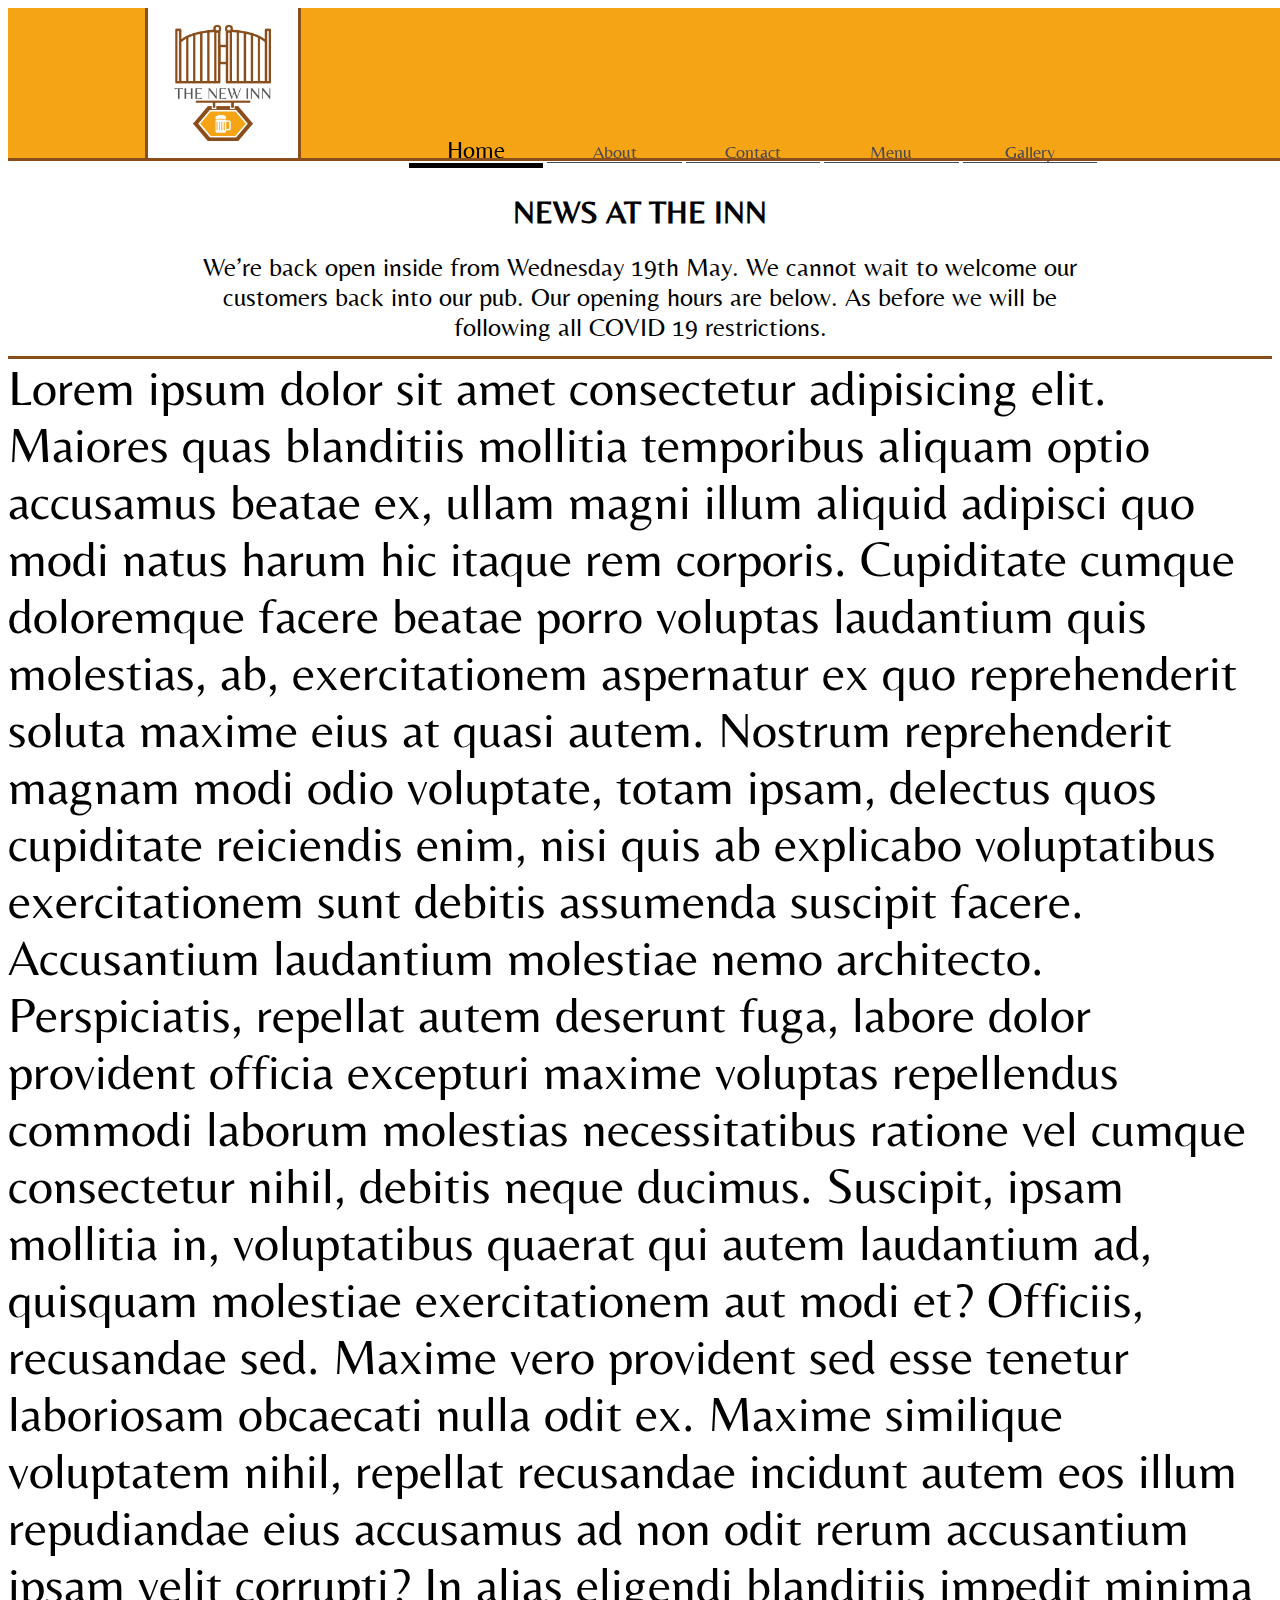
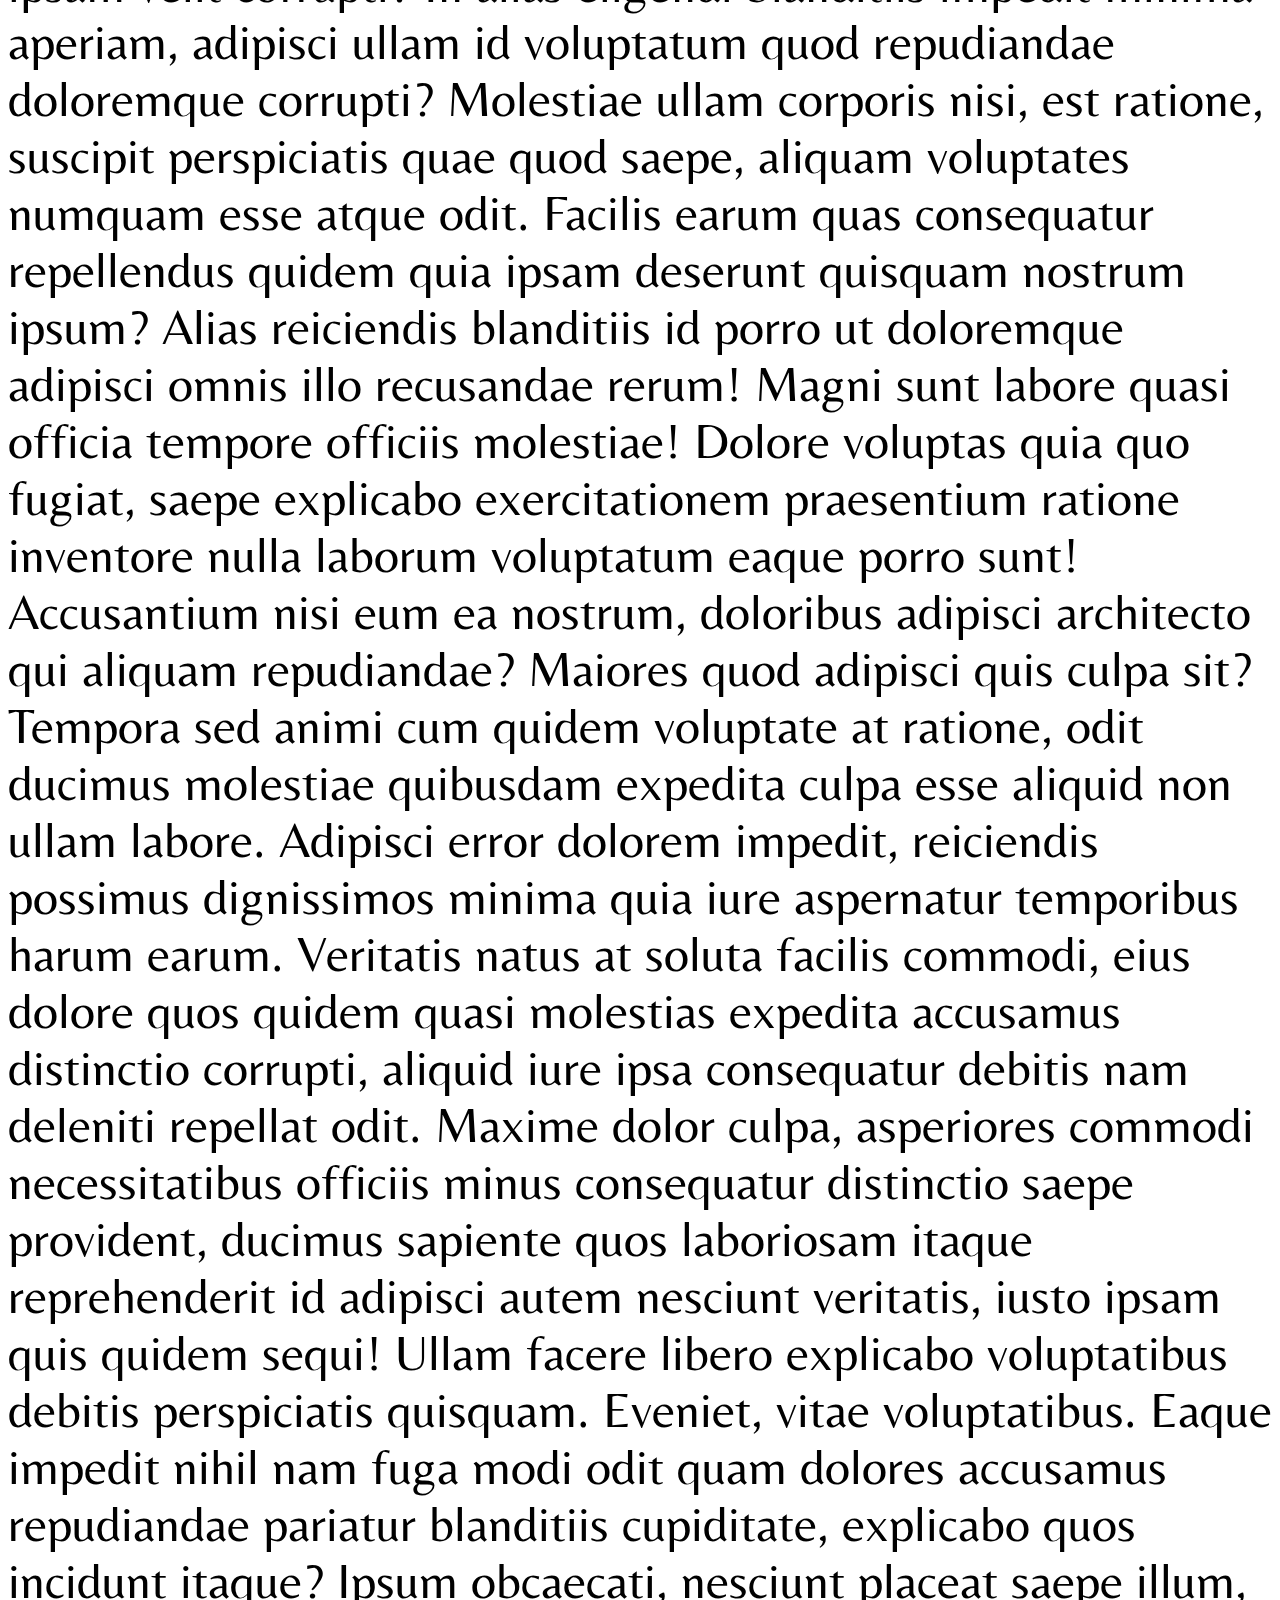
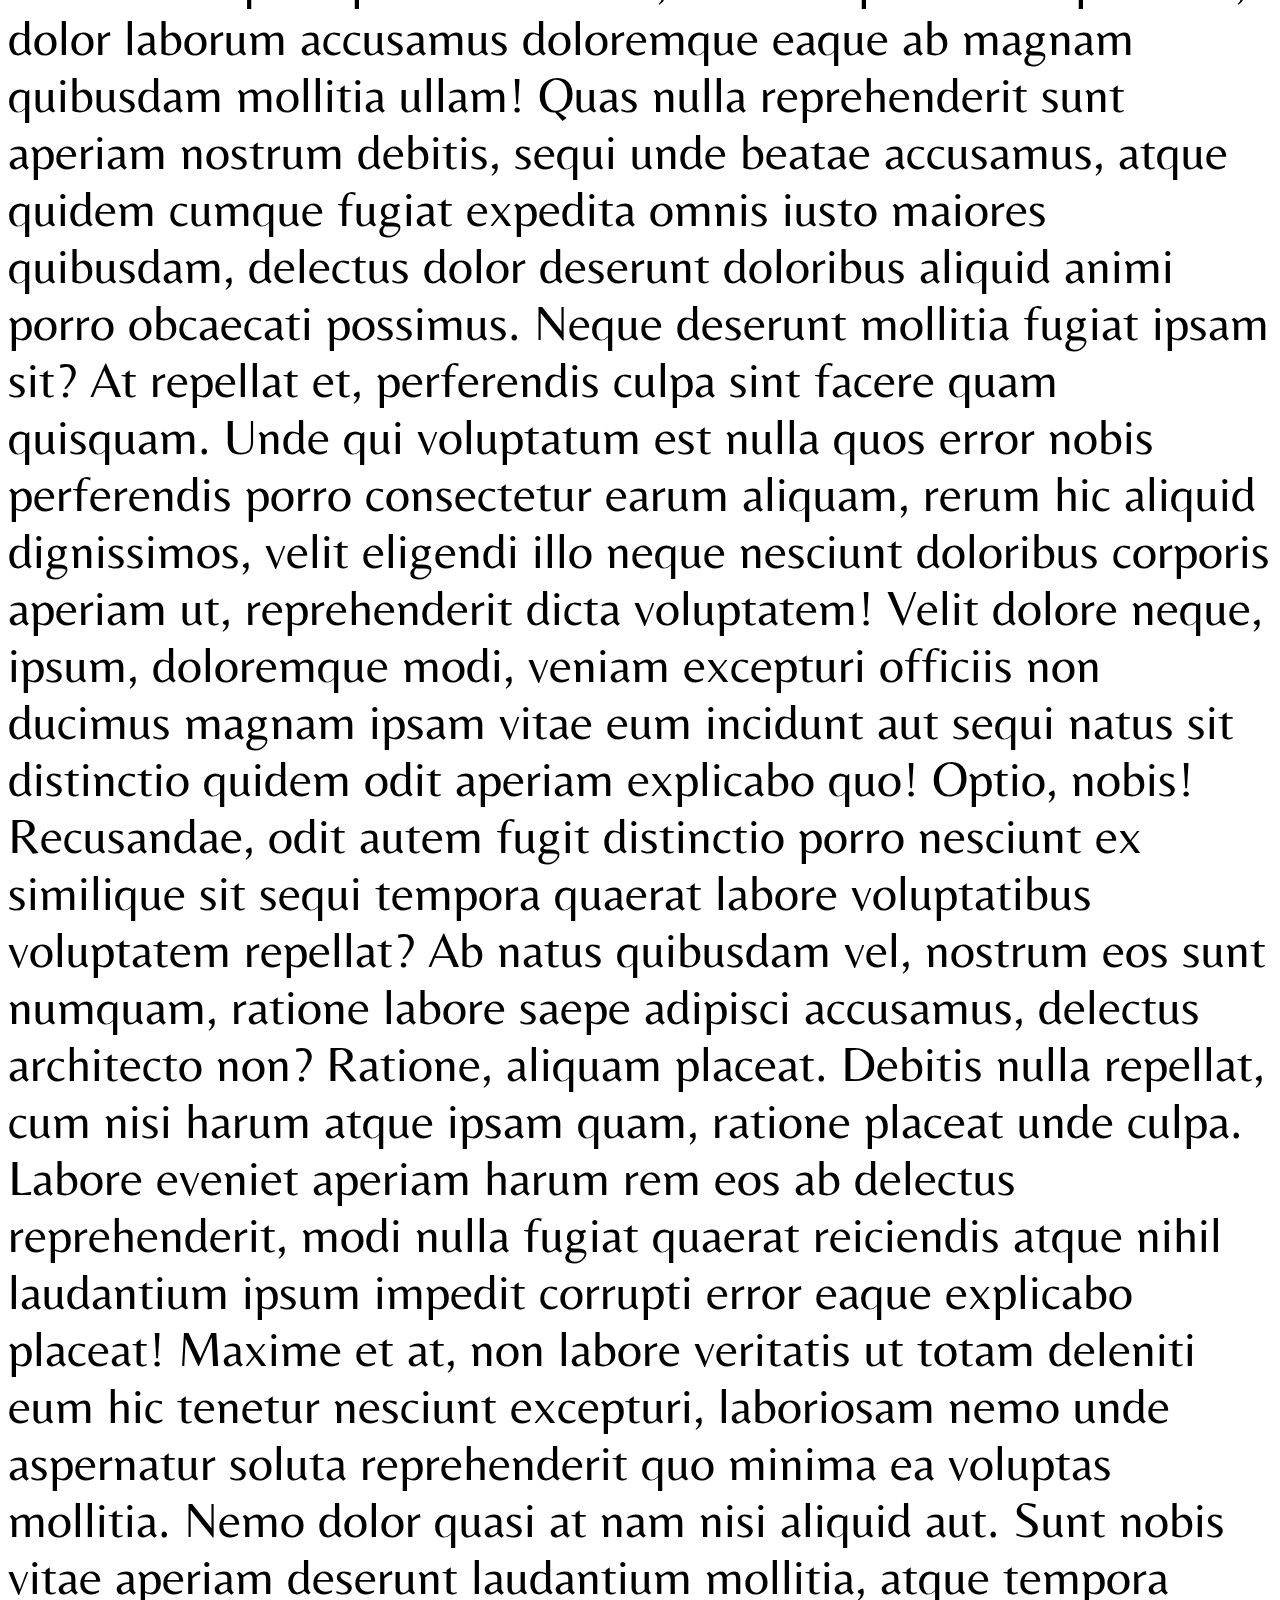
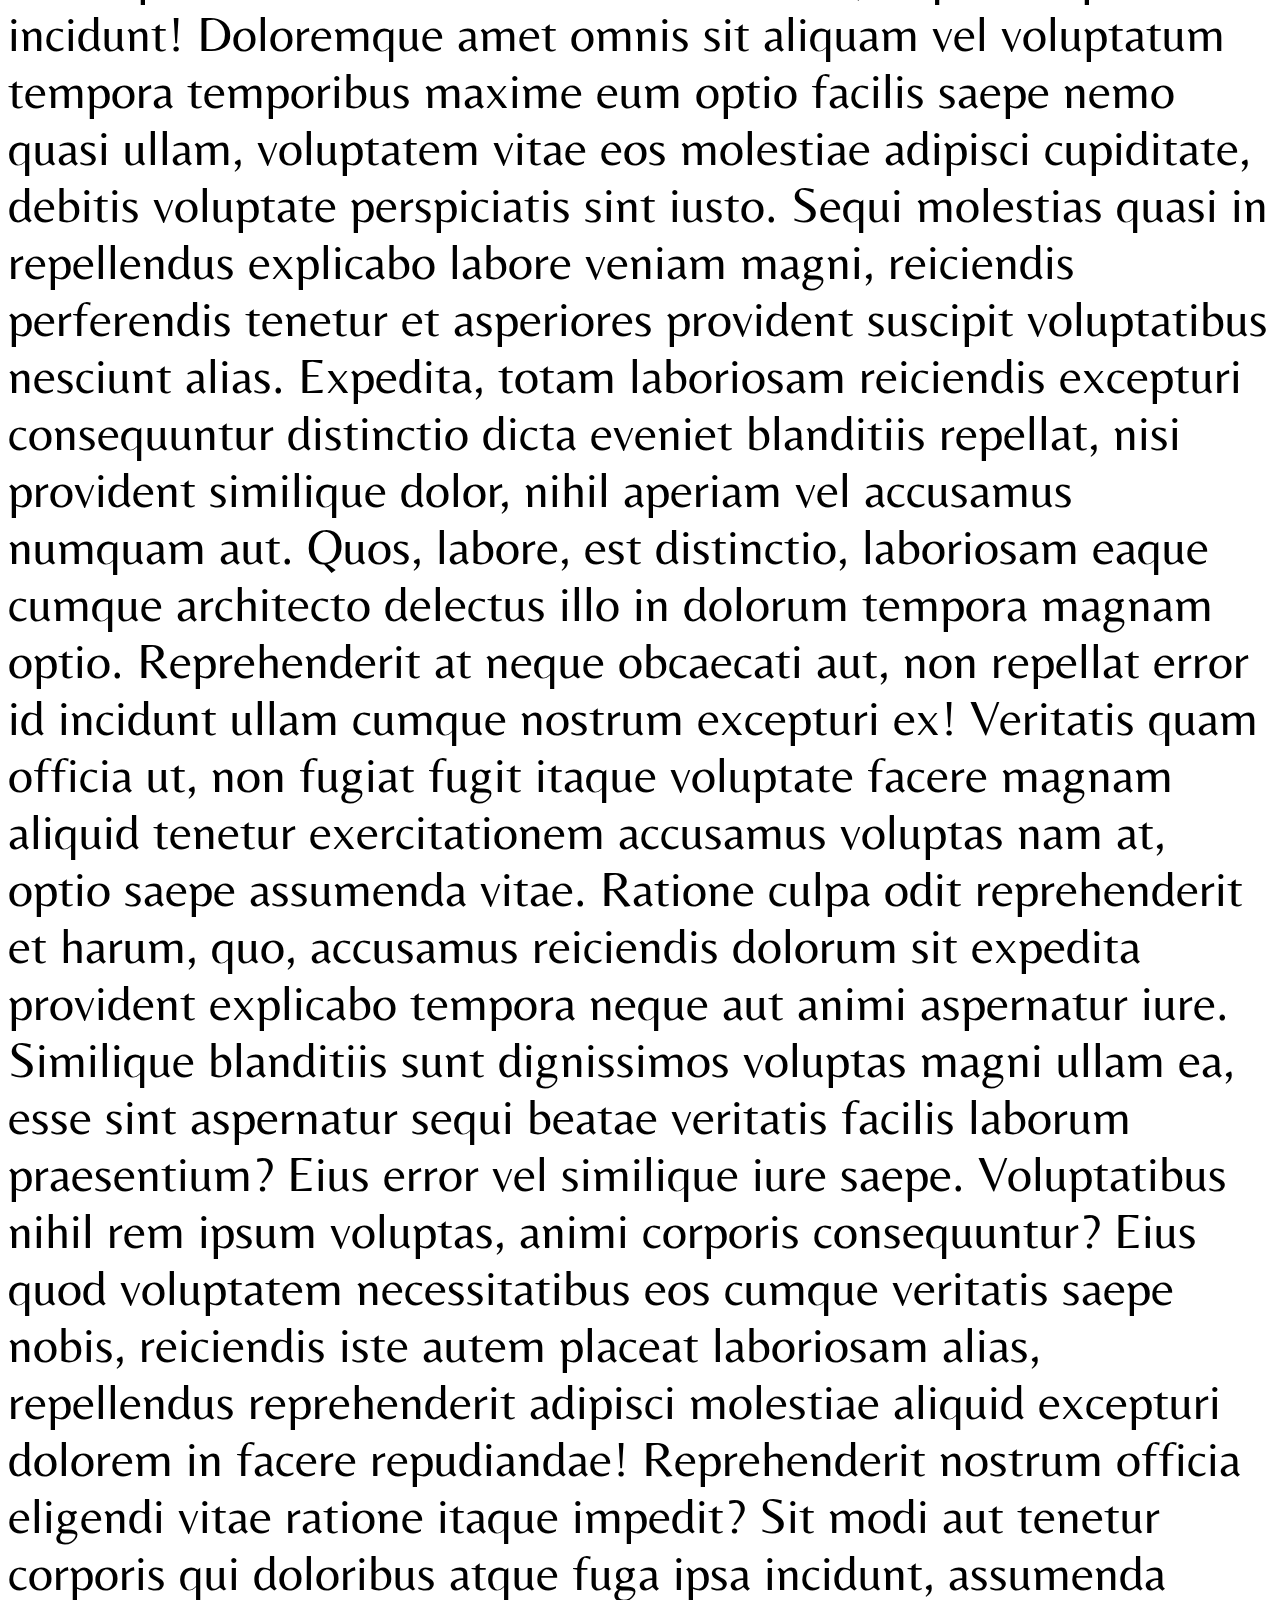
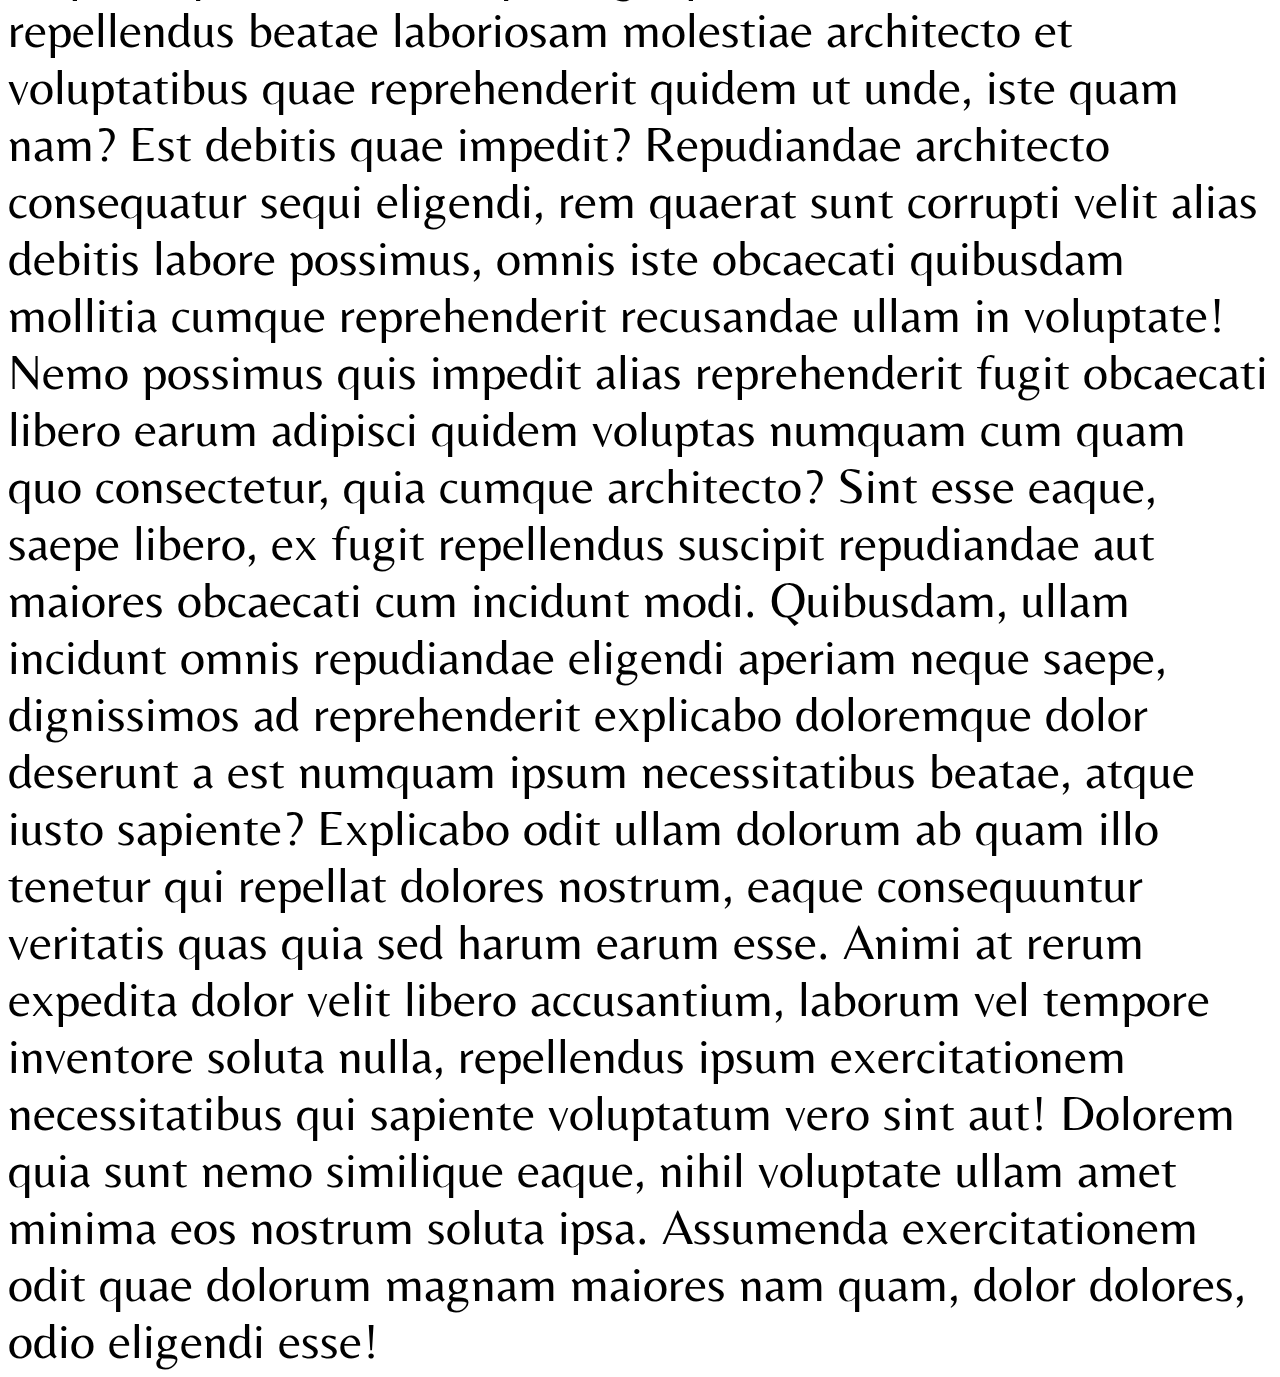
==== about.html @ a50fe30b "Testing About Page" ====
<!DOCTYPE html>
<html lang="en">
<head>
    <meta charset="UTF-8">
    <meta http-equiv="X-UA-Compatible" content="IE=edge">
    <meta name="viewport" content="width=device-width, initial-scale=1.0">
    <title>The New Inn - Hook-a-Gate</title>

    <link rel="stylesheet" href="https://pro.fontawesome.com/releases/v5.15.4/css/all.css" integrity="sha384-rqn26AG5Pj86AF4SO72RK5fyefcQ/x32DNQfChxWvbXIyXFePlEktwD18fEz+kQU" crossorigin="anonymous">
    <link href="https://cdn.jsdelivr.net/npm/bootstrap@5.1.3/dist/css/bootstrap.min.css" rel="stylesheet" integrity="sha384-1BmE4kWBq78iYhFldvKuhfTAU6auU8tT94WrHftjDbrCEXSU1oBoqyl2QvZ6jIW3" crossorigin="anonymous">
    <link rel="stylesheet" href="assets/css/style.css">
    <link rel="stylesheet" href="assets/css/transitions.css">
</head>
<body class="belleza">


    <header>
        <nav class="nav bg-colour1 tac" id="nav">
            <div class="logo-div">
               <img id="logo" class="logo" src="assets/media/img/thenewinn.png" alt="">
            </div>
            <div class="links">
                <div id="home" class="home nav-link-style-active">Home</div>
                <div id="about" class="about nav-link-style">About</div>
                <div id="contact" class="contact nav-link-style">Contact</div>
                <div id="menu" class="menu nav-link-style">Menu</div>
                <div id="gallery" class="gallery nav-link-style">Gallery</div>
            </div>
        </nav>
    </header>

    <section id="sec1" class="sec1 tac">

        <h1>NEWS AT THE INN</h3>

        <div class="news-flash">
            We’re back open inside from Wednesday 19th May.
            We cannot wait to welcome our customers back into our pub. Our opening hours are below. As before we will be following all COVID 19 restrictions. 
        </div>

    </section>
    
    <div style="font-size: 50px;">
        Lorem ipsum dolor sit amet consectetur adipisicing elit. Maiores quas blanditiis mollitia temporibus aliquam optio accusamus beatae ex, ullam magni illum aliquid adipisci quo modi natus harum hic itaque rem corporis. Cupiditate cumque doloremque facere beatae porro voluptas laudantium quis molestias, ab, exercitationem aspernatur ex quo reprehenderit soluta maxime eius at quasi autem. Nostrum reprehenderit magnam modi odio voluptate, totam ipsam, delectus quos cupiditate reiciendis enim, nisi quis ab explicabo voluptatibus exercitationem sunt debitis assumenda suscipit facere. Accusantium laudantium molestiae nemo architecto. Perspiciatis, repellat autem deserunt fuga, labore dolor provident officia excepturi maxime voluptas repellendus commodi laborum molestias necessitatibus ratione vel cumque consectetur nihil, debitis neque ducimus. Suscipit, ipsam mollitia in, voluptatibus quaerat qui autem laudantium ad, quisquam molestiae exercitationem aut modi et? Officiis, recusandae sed. Maxime vero provident sed esse tenetur laboriosam obcaecati nulla odit ex. Maxime similique voluptatem nihil, repellat recusandae incidunt autem eos illum repudiandae eius accusamus ad non odit rerum accusantium ipsam velit corrupti? In alias eligendi blanditiis impedit minima aperiam, adipisci ullam id voluptatum quod repudiandae doloremque corrupti? Molestiae ullam corporis nisi, est ratione, suscipit perspiciatis quae quod saepe, aliquam voluptates numquam esse atque odit. Facilis earum quas consequatur repellendus quidem quia ipsam deserunt quisquam nostrum ipsum? Alias reiciendis blanditiis id porro ut doloremque adipisci omnis illo recusandae rerum! Magni sunt labore quasi officia tempore officiis molestiae! Dolore voluptas quia quo fugiat, saepe explicabo exercitationem praesentium ratione inventore nulla laborum voluptatum eaque porro sunt! Accusantium nisi eum ea nostrum, doloribus adipisci architecto qui aliquam repudiandae? Maiores quod adipisci quis culpa sit? Tempora sed animi cum quidem voluptate at ratione, odit ducimus molestiae quibusdam expedita culpa esse aliquid non ullam labore. Adipisci error dolorem impedit, reiciendis possimus dignissimos minima quia iure aspernatur temporibus harum earum. Veritatis natus at soluta facilis commodi, eius dolore quos quidem quasi molestias expedita accusamus distinctio corrupti, aliquid iure ipsa consequatur debitis nam deleniti repellat odit. Maxime dolor culpa, asperiores commodi necessitatibus officiis minus consequatur distinctio saepe provident, ducimus sapiente quos laboriosam itaque reprehenderit id adipisci autem nesciunt veritatis, iusto ipsam quis quidem sequi! Ullam facere libero explicabo voluptatibus debitis perspiciatis quisquam. Eveniet, vitae voluptatibus. Eaque impedit nihil nam fuga modi odit quam dolores accusamus repudiandae pariatur blanditiis cupiditate, explicabo quos incidunt itaque? Ipsum obcaecati, nesciunt placeat saepe illum, dolor laborum accusamus doloremque eaque ab magnam quibusdam mollitia ullam! Quas nulla reprehenderit sunt aperiam nostrum debitis, sequi unde beatae accusamus, atque quidem cumque fugiat expedita omnis iusto maiores quibusdam, delectus dolor deserunt doloribus aliquid animi porro obcaecati possimus. Neque deserunt mollitia fugiat ipsam sit? At repellat et, perferendis culpa sint facere quam quisquam. Unde qui voluptatum est nulla quos error nobis perferendis porro consectetur earum aliquam, rerum hic aliquid dignissimos, velit eligendi illo neque nesciunt doloribus corporis aperiam ut, reprehenderit dicta voluptatem! Velit dolore neque, ipsum, doloremque modi, veniam excepturi officiis non ducimus magnam ipsam vitae eum incidunt aut sequi natus sit distinctio quidem odit aperiam explicabo quo! Optio, nobis! Recusandae, odit autem fugit distinctio porro nesciunt ex similique sit sequi tempora quaerat labore voluptatibus voluptatem repellat? Ab natus quibusdam vel, nostrum eos sunt numquam, ratione labore saepe adipisci accusamus, delectus architecto non? Ratione, aliquam placeat. Debitis nulla repellat, cum nisi harum atque ipsam quam, ratione placeat unde culpa. Labore eveniet aperiam harum rem eos ab delectus reprehenderit, modi nulla fugiat quaerat reiciendis atque nihil laudantium ipsum impedit corrupti error eaque explicabo placeat! Maxime et at, non labore veritatis ut totam deleniti eum hic tenetur nesciunt excepturi, laboriosam nemo unde aspernatur soluta reprehenderit quo minima ea voluptas mollitia. Nemo dolor quasi at nam nisi aliquid aut. Sunt nobis vitae aperiam deserunt laudantium mollitia, atque tempora incidunt! Doloremque amet omnis sit aliquam vel voluptatum tempora temporibus maxime eum optio facilis saepe nemo quasi ullam, voluptatem vitae eos molestiae adipisci cupiditate, debitis voluptate perspiciatis sint iusto. Sequi molestias quasi in repellendus explicabo labore veniam magni, reiciendis perferendis tenetur et asperiores provident suscipit voluptatibus nesciunt alias. Expedita, totam laboriosam reiciendis excepturi consequuntur distinctio dicta eveniet blanditiis repellat, nisi provident similique dolor, nihil aperiam vel accusamus numquam aut. Quos, labore, est distinctio, laboriosam eaque cumque architecto delectus illo in dolorum tempora magnam optio. Reprehenderit at neque obcaecati aut, non repellat error id incidunt ullam cumque nostrum excepturi ex! Veritatis quam officia ut, non fugiat fugit itaque voluptate facere magnam aliquid tenetur exercitationem accusamus voluptas nam at, optio saepe assumenda vitae. Ratione culpa odit reprehenderit et harum, quo, accusamus reiciendis dolorum sit expedita provident explicabo tempora neque aut animi aspernatur iure. Similique blanditiis sunt dignissimos voluptas magni ullam ea, esse sint aspernatur sequi beatae veritatis facilis laborum praesentium? Eius error vel similique iure saepe. Voluptatibus nihil rem ipsum voluptas, animi corporis consequuntur? Eius quod voluptatem necessitatibus eos cumque veritatis saepe nobis, reiciendis iste autem placeat laboriosam alias, repellendus reprehenderit adipisci molestiae aliquid excepturi dolorem in facere repudiandae! Reprehenderit nostrum officia eligendi vitae ratione itaque impedit? Sit modi aut tenetur corporis qui doloribus atque fuga ipsa incidunt, assumenda repellendus beatae laboriosam molestiae architecto et voluptatibus quae reprehenderit quidem ut unde, iste quam nam? Est debitis quae impedit? Repudiandae architecto consequatur sequi eligendi, rem quaerat sunt corrupti velit alias debitis labore possimus, omnis iste obcaecati quibusdam mollitia cumque reprehenderit recusandae ullam in voluptate! Nemo possimus quis impedit alias reprehenderit fugit obcaecati libero earum adipisci quidem voluptas numquam cum quam quo consectetur, quia cumque architecto? Sint esse eaque, saepe libero, ex fugit repellendus suscipit repudiandae aut maiores obcaecati cum incidunt modi. Quibusdam, ullam incidunt omnis repudiandae eligendi aperiam neque saepe, dignissimos ad reprehenderit explicabo doloremque dolor deserunt a est numquam ipsum necessitatibus beatae, atque iusto sapiente? Explicabo odit ullam dolorum ab quam illo tenetur qui repellat dolores nostrum, eaque consequuntur veritatis quas quia sed harum earum esse. Animi at rerum expedita dolor velit libero accusantium, laborum vel tempore inventore soluta nulla, repellendus ipsum exercitationem necessitatibus qui sapiente voluptatum vero sint aut! Dolorem quia sunt nemo similique eaque, nihil voluptate ullam amet minima eos nostrum soluta ipsa. Assumenda exercitationem odit quae dolorum magnam maiores nam quam, dolor dolores, odio eligendi esse!
    </div>

    <script src="https://code.jquery.com/jquery-3.6.0.slim.min.js" integrity="sha256-u7e5khyithlIdTpu22PHhENmPcRdFiHRjhAuHcs05RI=" crossorigin="anonymous"></script>
    <script src="https://cdn.jsdelivr.net/npm/bootstrap@5.1.3/dist/js/bootstrap.bundle.min.js" integrity="sha384-ka7Sk0Gln4gmtz2MlQnikT1wXgYsOg+OMhuP+IlRH9sENBO0LRn5q+8nbTov4+1p" crossorigin="anonymous"></script>
    <script src="assets/js/script.js"></script>
    <!--<script src="assets/js/scroll.js"></script>-->
    <script src="assets/js/about-scroll.js"></script>
</body>
</html>
---- assets/css/style.css ----
@import url('https://fonts.googleapis.com/css2?family=Belleza&display=swap');

.belleza {
    font-family: 'Belleza', sans-serif;
}

.text-colour1 {
    color: #f5a415;
}

.text-colour2 {
    color: #8a4e1d;
}

.text-colour3 {
    color: #49484c;
}

.bg-colour1 {
    background-color: #f5a415;
}

.bg-colour2 {
    background-color: #8a4e1d;
}

.bg-colour3 {
    background-color: #49484c;
}

.tac {
    text-align: center;
}

.news-flash {
    font-size: 26px;
    padding-inline: 15%;
}

.logo-div {
    width: 30%;
    display: inline;
}

.links {
    width: 70%;
    display: inline-block;
    margin: auto;
}
---- assets/css/transitions.css ----
.nav {
    width: 100%;
    height: 150px;
    position: fixed;

    border-bottom: 3px solid #8a4e1d;
    
    transition-duration: 1s;
}

.logo {
    height: 150px;
    margin-left:50px;
    border-inline: 3px solid #8a4e1d;

    transition-duration: 1s;
}

.par-nav {
    width: 100%;
    height: 75px;
    position: fixed;

    border-bottom: 1px solid #8a4e1d;

    transition-duration: 1s;
}

.par-logo {
    height: 75px;
    margin-left: 50px;
    border-inline: 1px solid #8a4e1d;

    transition-duration: 1s;
}

.sec1 {
    padding-top: 164px;
    padding-bottom: 14px;

    border-bottom: 3px solid #8a4e1d;

    transition-duration: 1s;
}

.par-sec1 {
    padding-top: 82px;
    padding-bottom: 7px;

    border-bottom: 3px solid #8a4e1d;

    transition-duration: 1s;
}

.par-nav-link-style {
    display: inline-block;
    width: 15%;
    height: 100%;
    color: #49484c;
    font-size: 12px;
    border-bottom: 1px solid #49484c;

    transition-duration: 1s;
}

.par-nav-link-style-active {
    display: inline-block;
    width: 15%;
    height: 100%;
    color: black;
    font-size: 16px;
    border-bottom: 5px solid black;

    transition-duration: 1s;
}

.nav-link-style {
    display: inline-block;
    width: 15%;
    height: 100%;
    color: #49484c;
    font-size: 18px;
    border-bottom: 1px solid #49484c;

    transition-duration: 1s;
}

.nav-link-style-active {
    display: inline-block;
    width: 15%;
    height: 100%;
    color: black;
    font-size: 24px;
    border-bottom: 5px solid black;

    transition-duration: 1s;
}
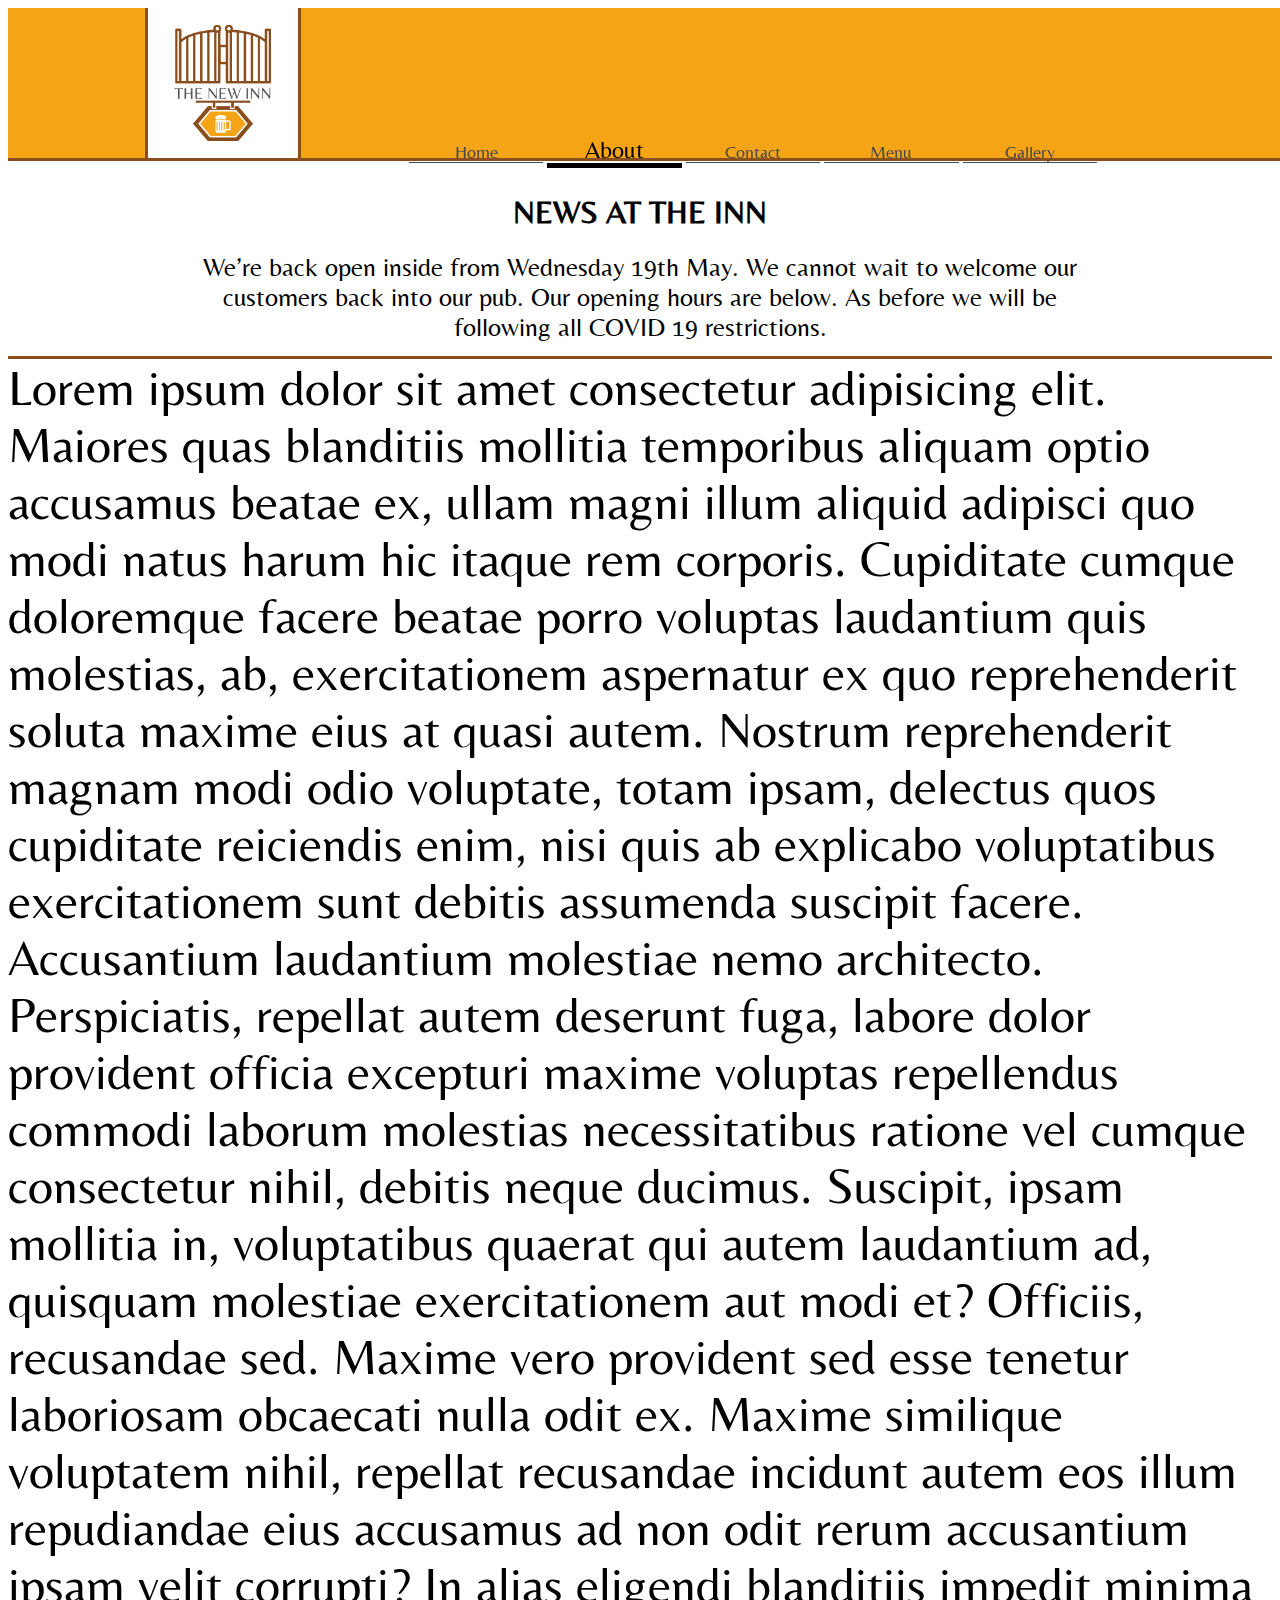
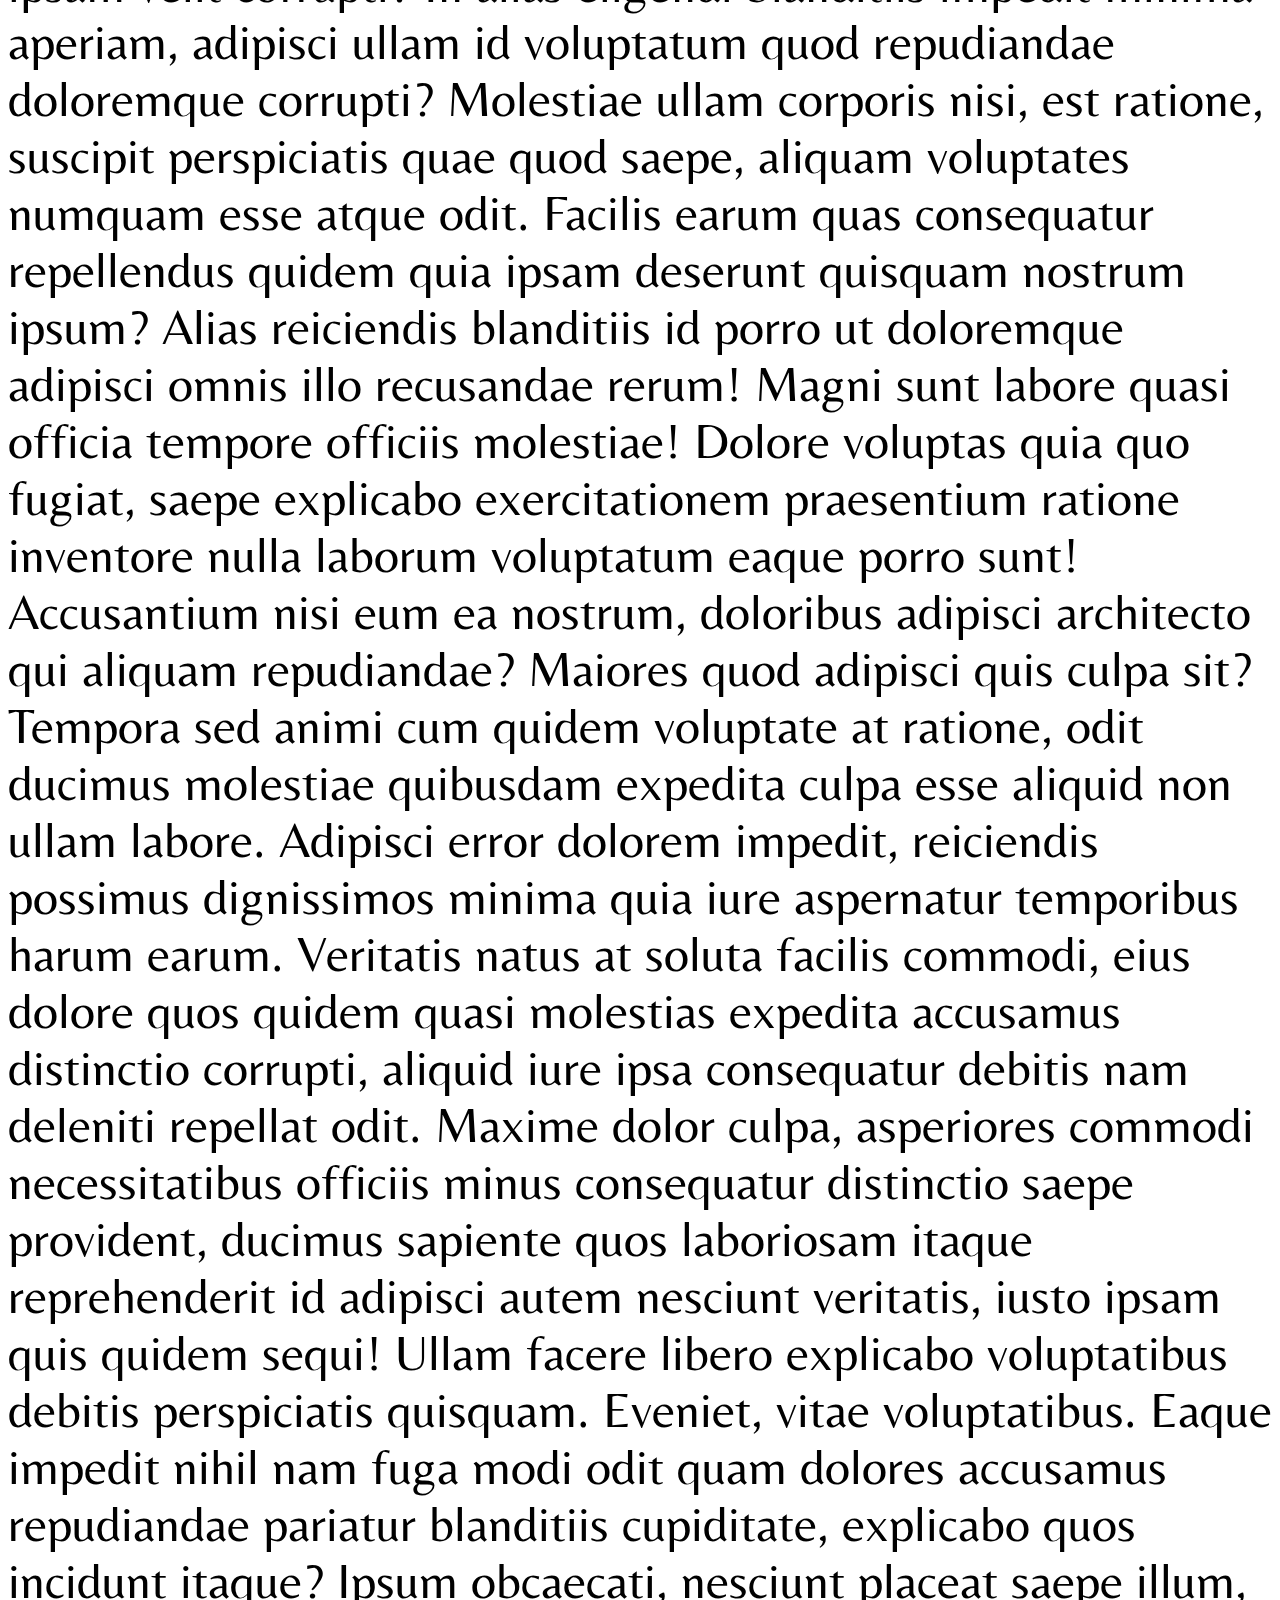
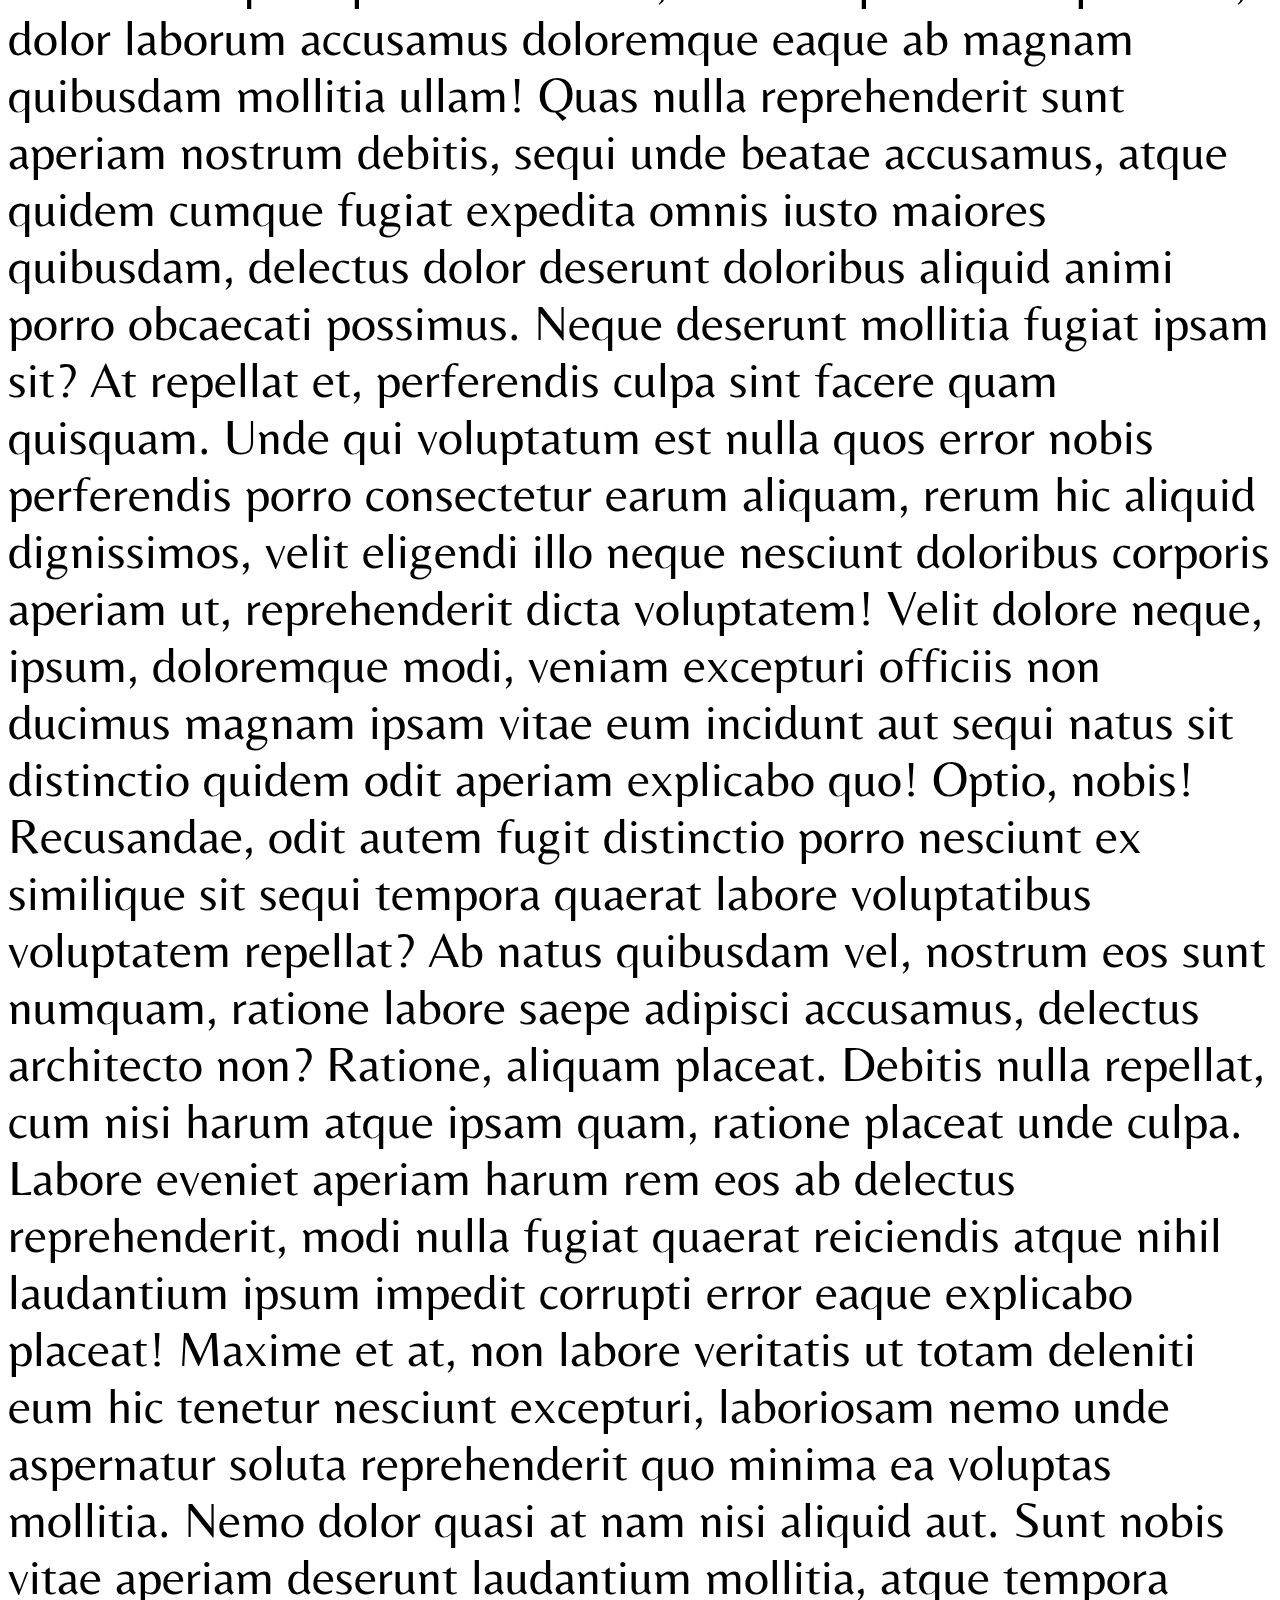
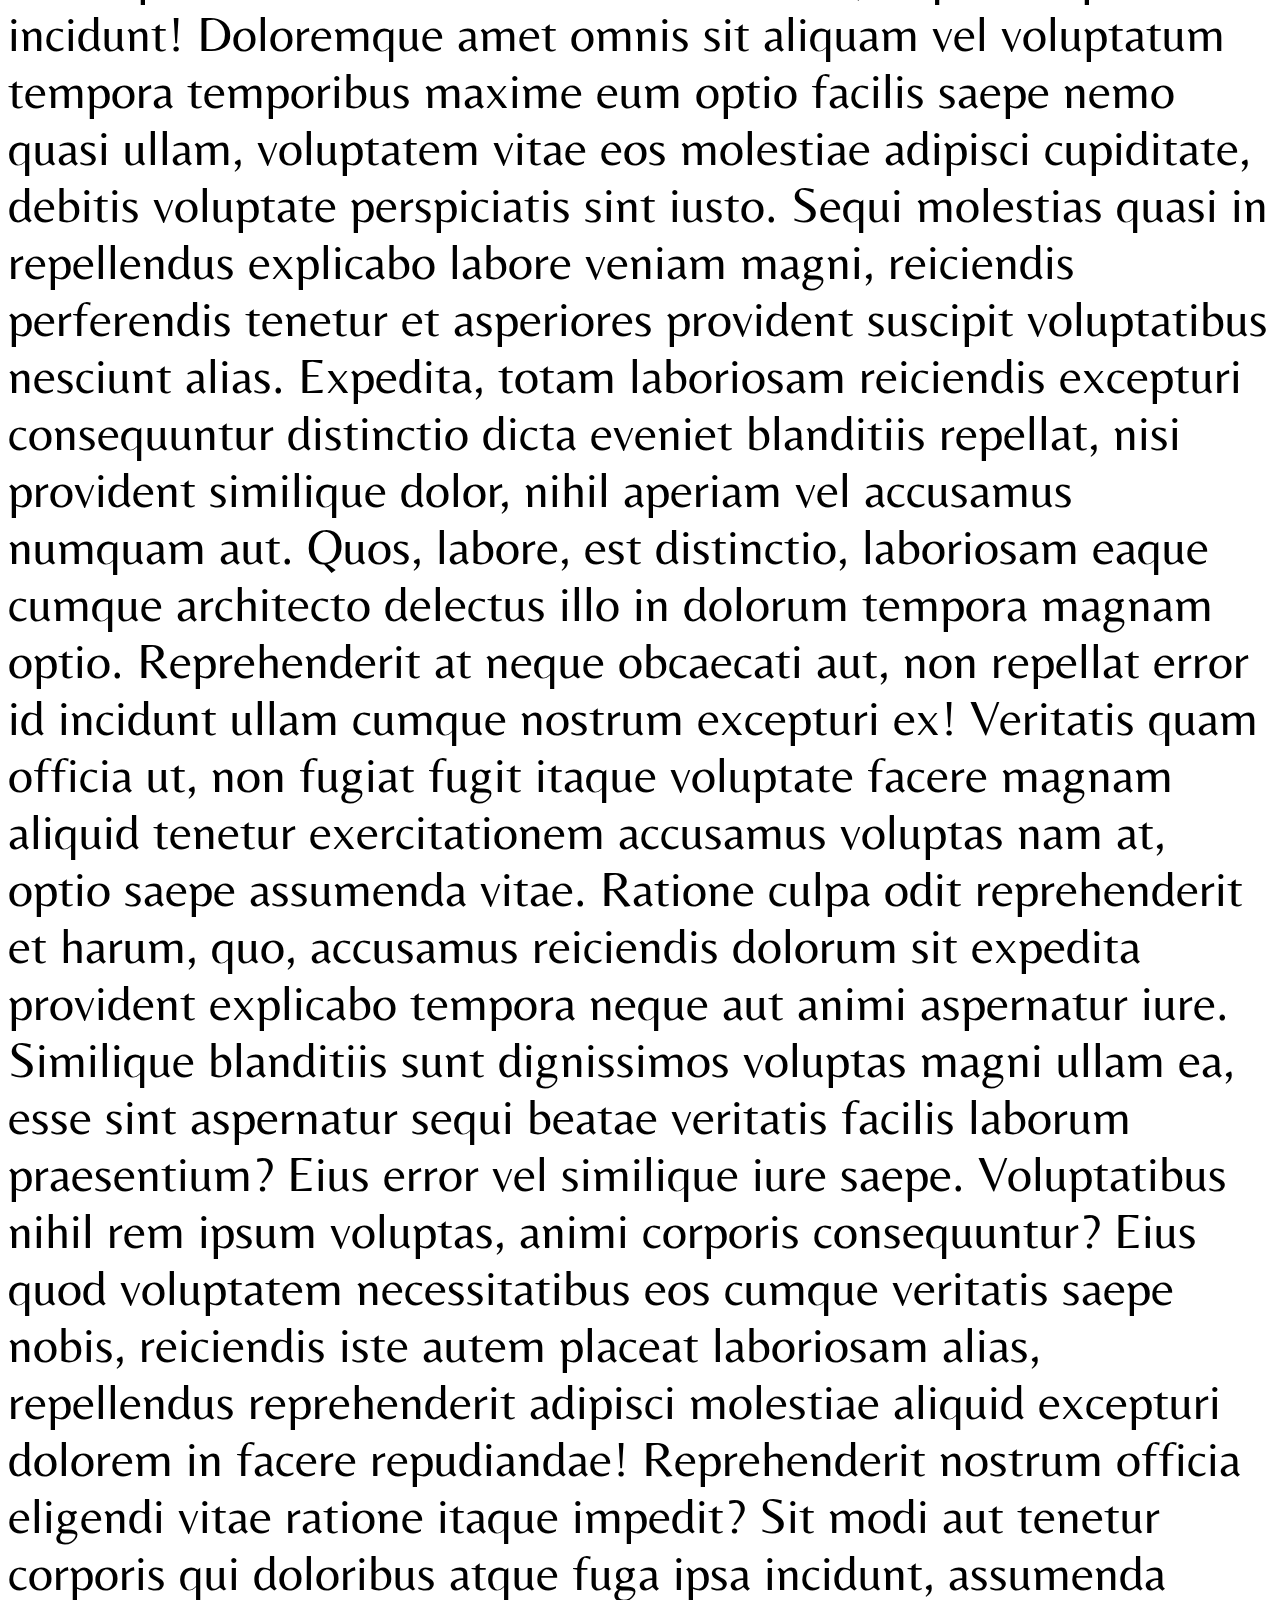
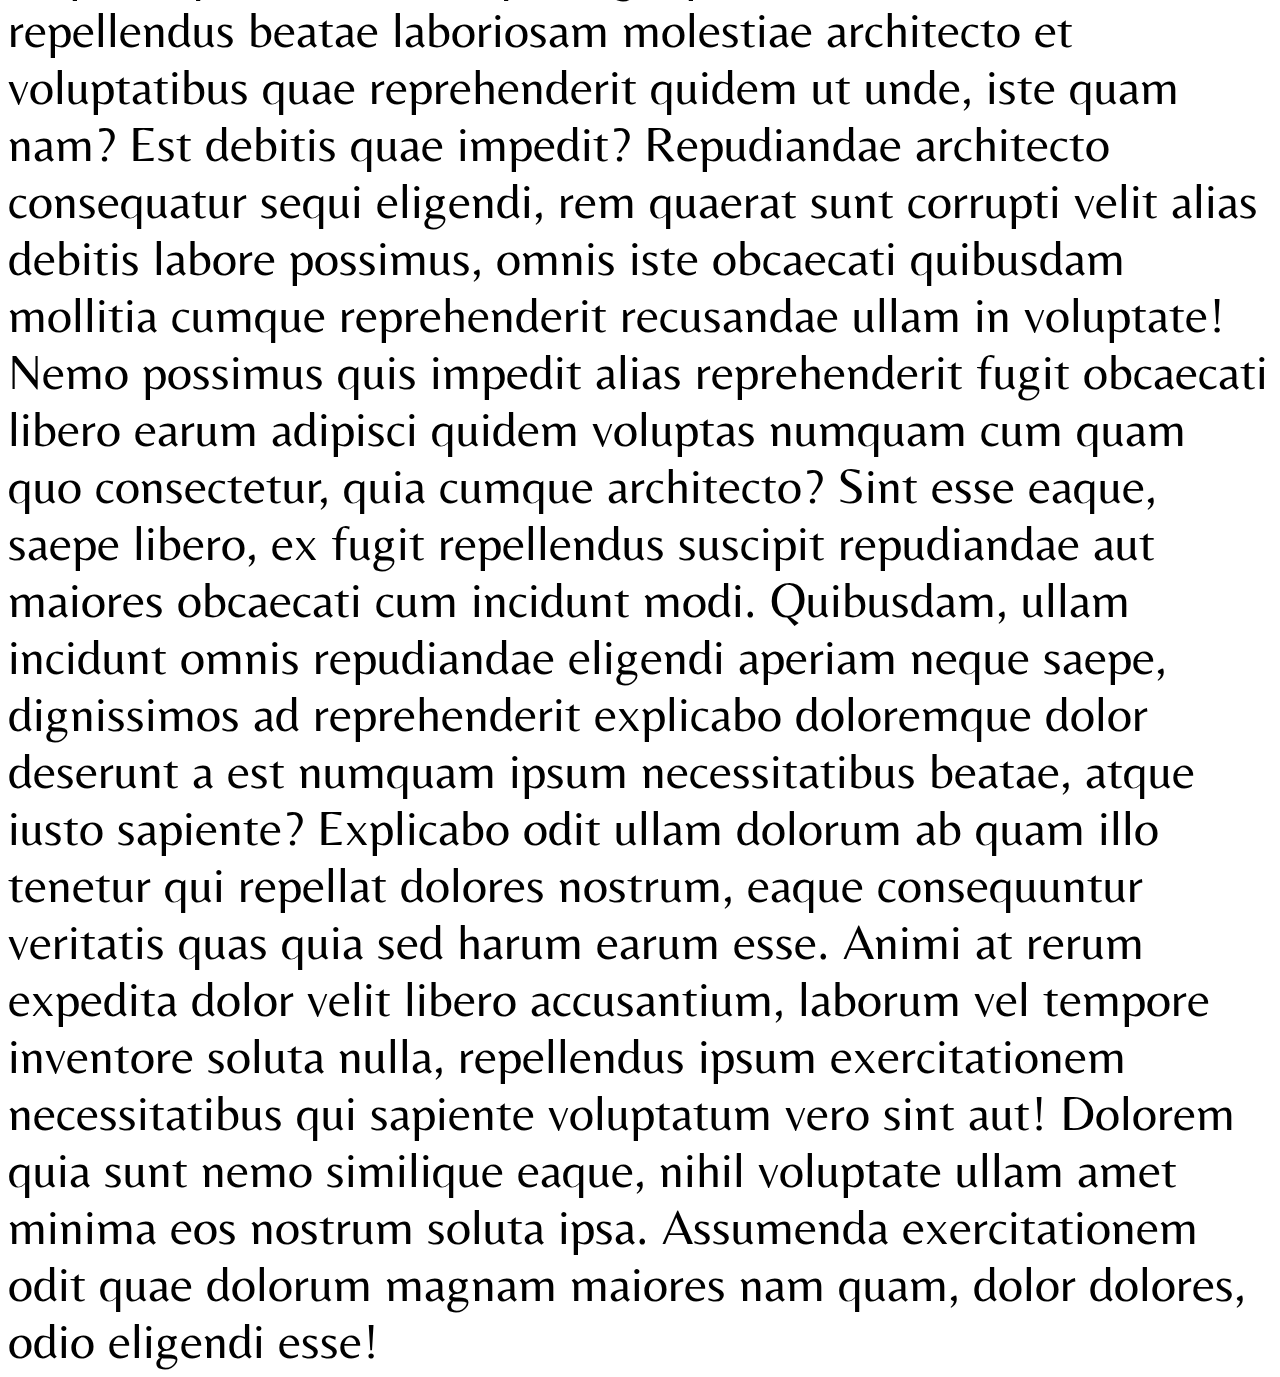
==== commit e91a56e8: "Testing About Page" ====
--- a/about.html
+++ b/about.html
@@ -20,8 +20,8 @@
                <img id="logo" class="logo" src="assets/media/img/thenewinn.png" alt="">
             </div>
             <div class="links">
-                <div id="home" class="home nav-link-style-active">Home</div>
-                <div id="about" class="about nav-link-style">About</div>
+                <div id="home" class="home nav-link-style">Home</div>
+                <div id="about" class="about nav-link-style-active">About</div>
                 <div id="contact" class="contact nav-link-style">Contact</div>
                 <div id="menu" class="menu nav-link-style">Menu</div>
                 <div id="gallery" class="gallery nav-link-style">Gallery</div>
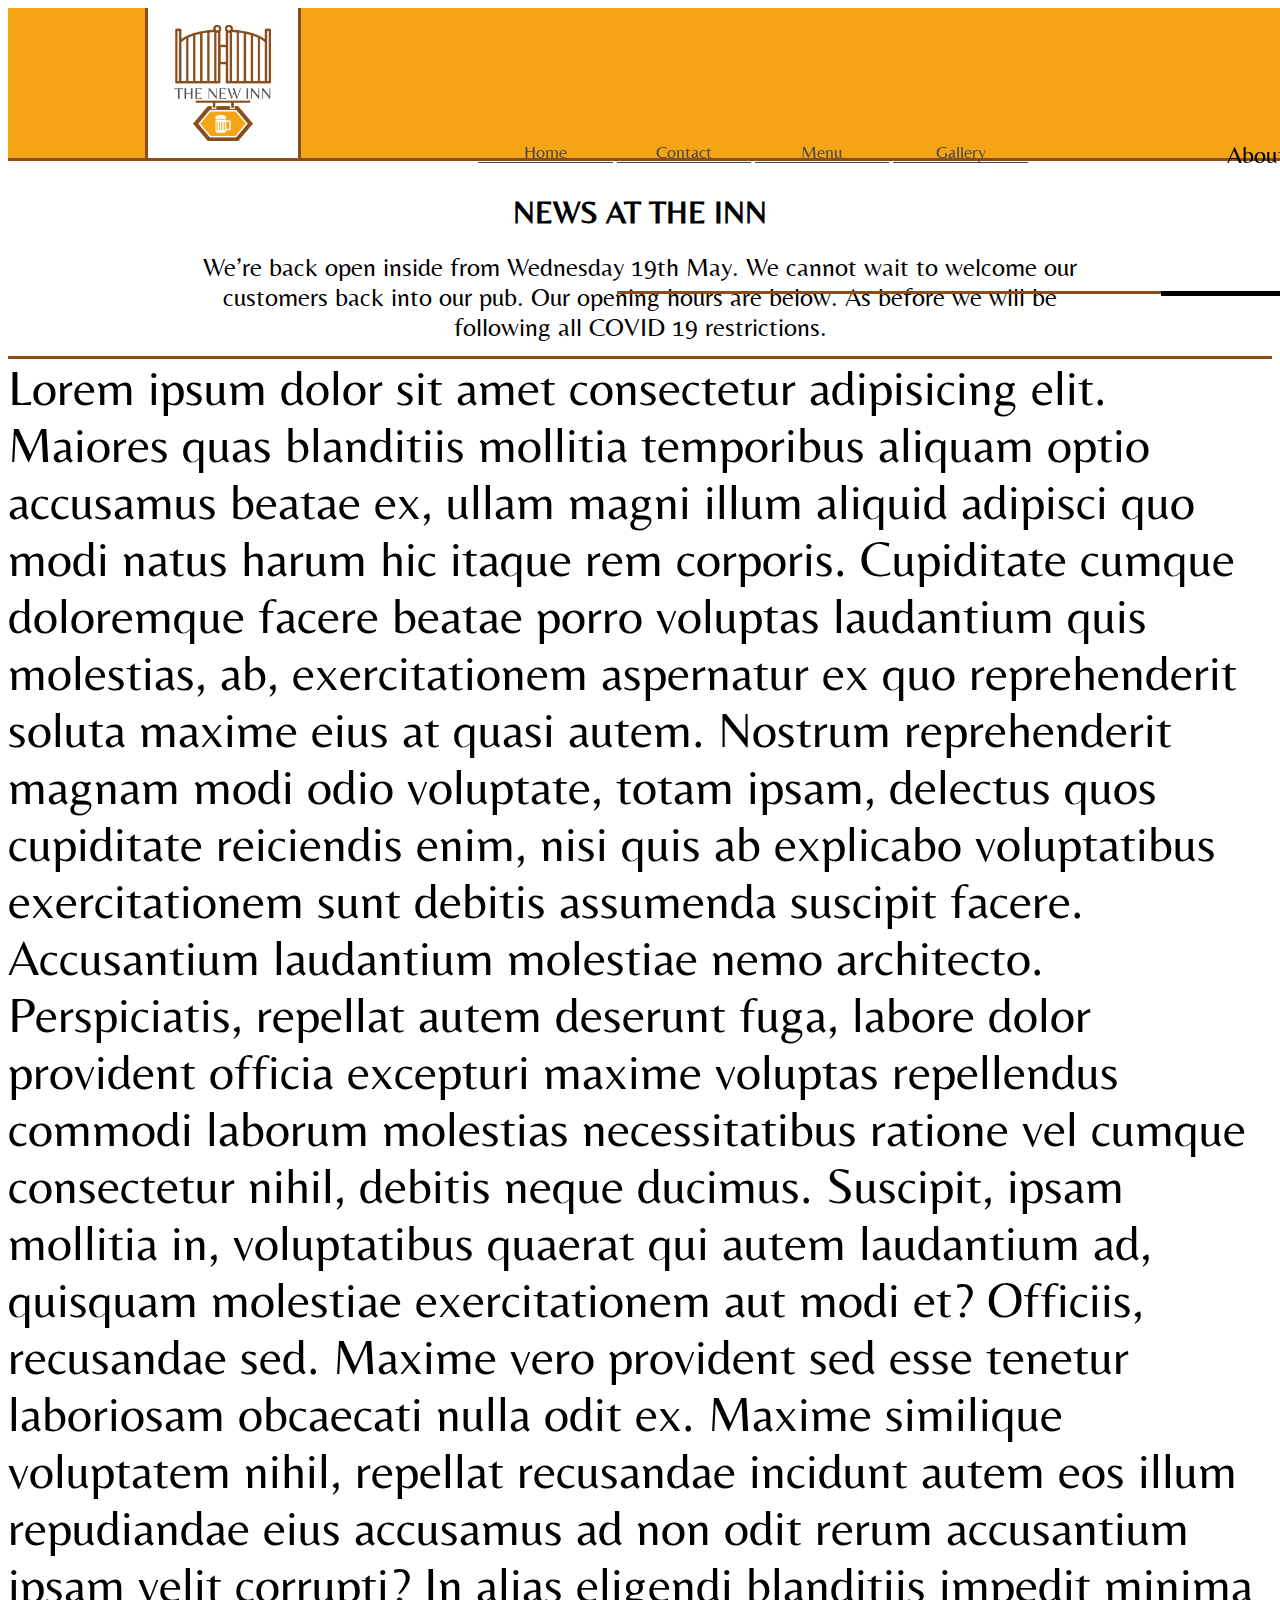
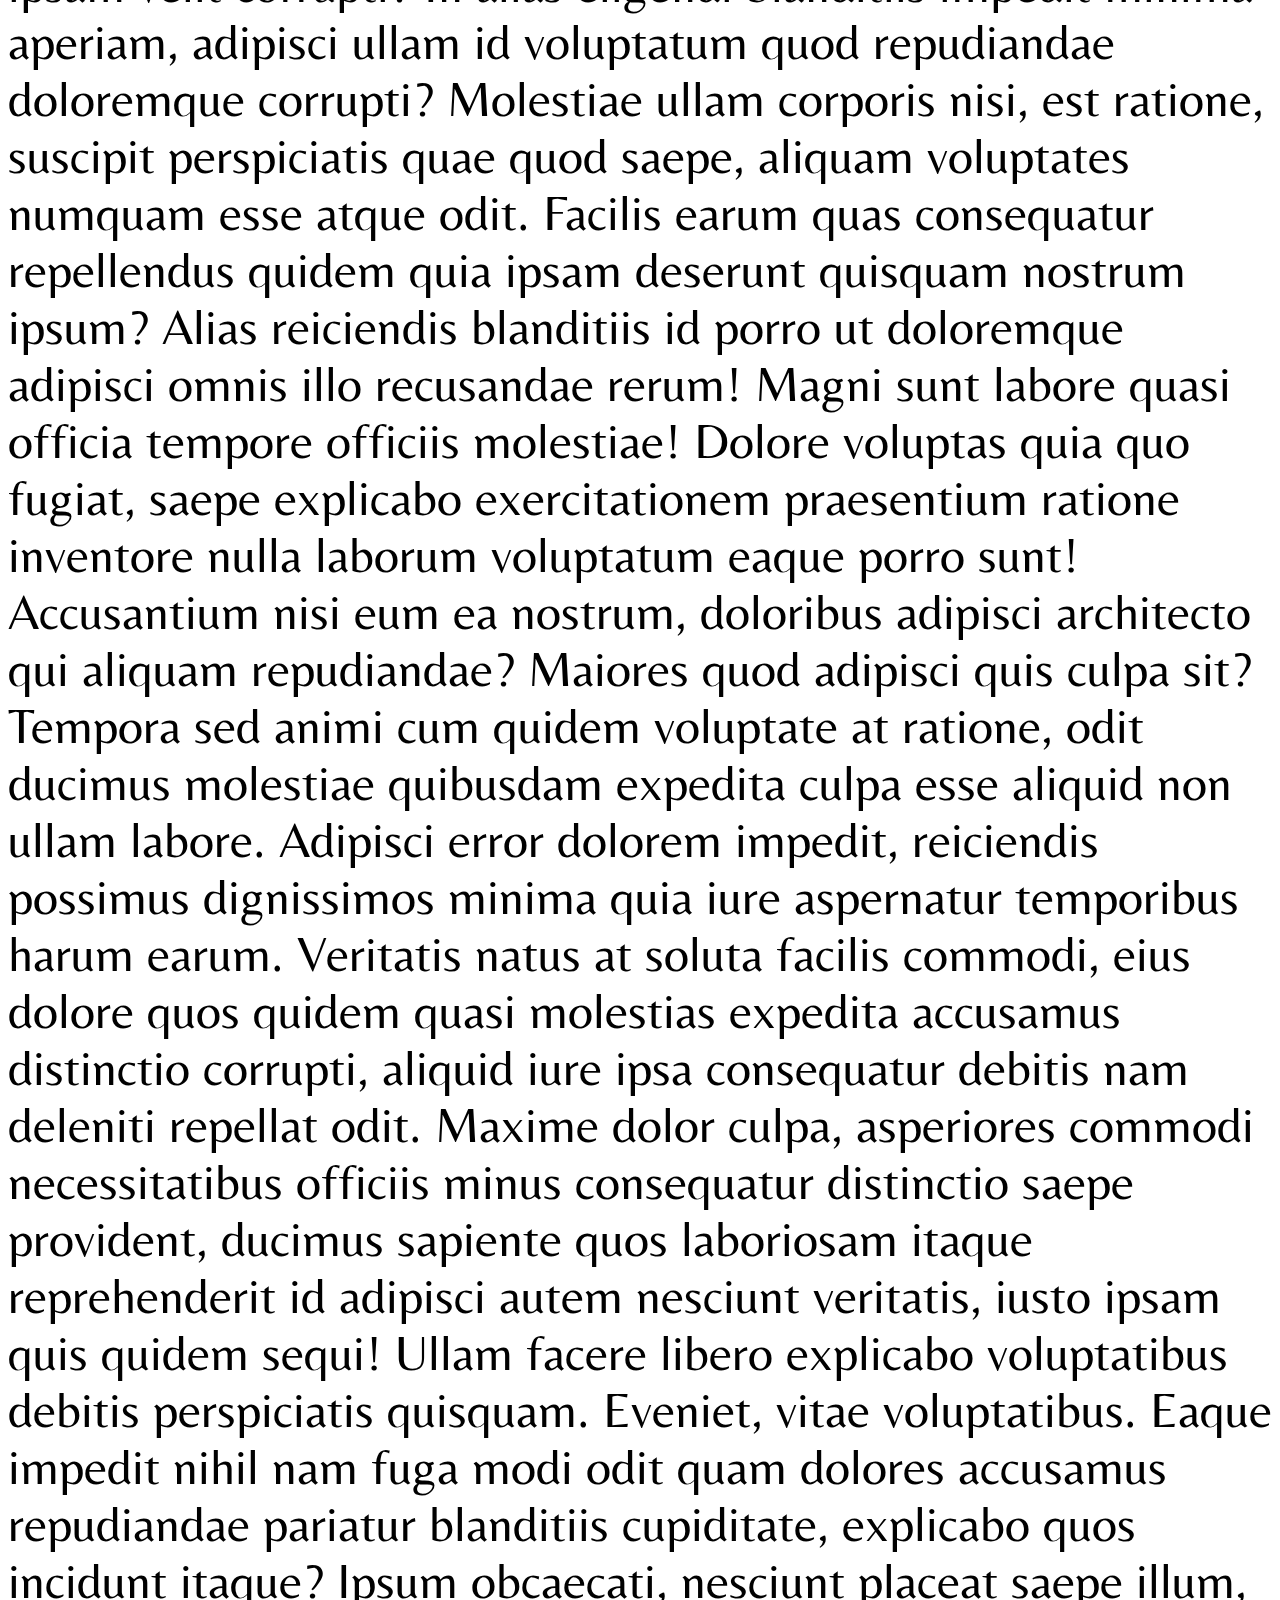
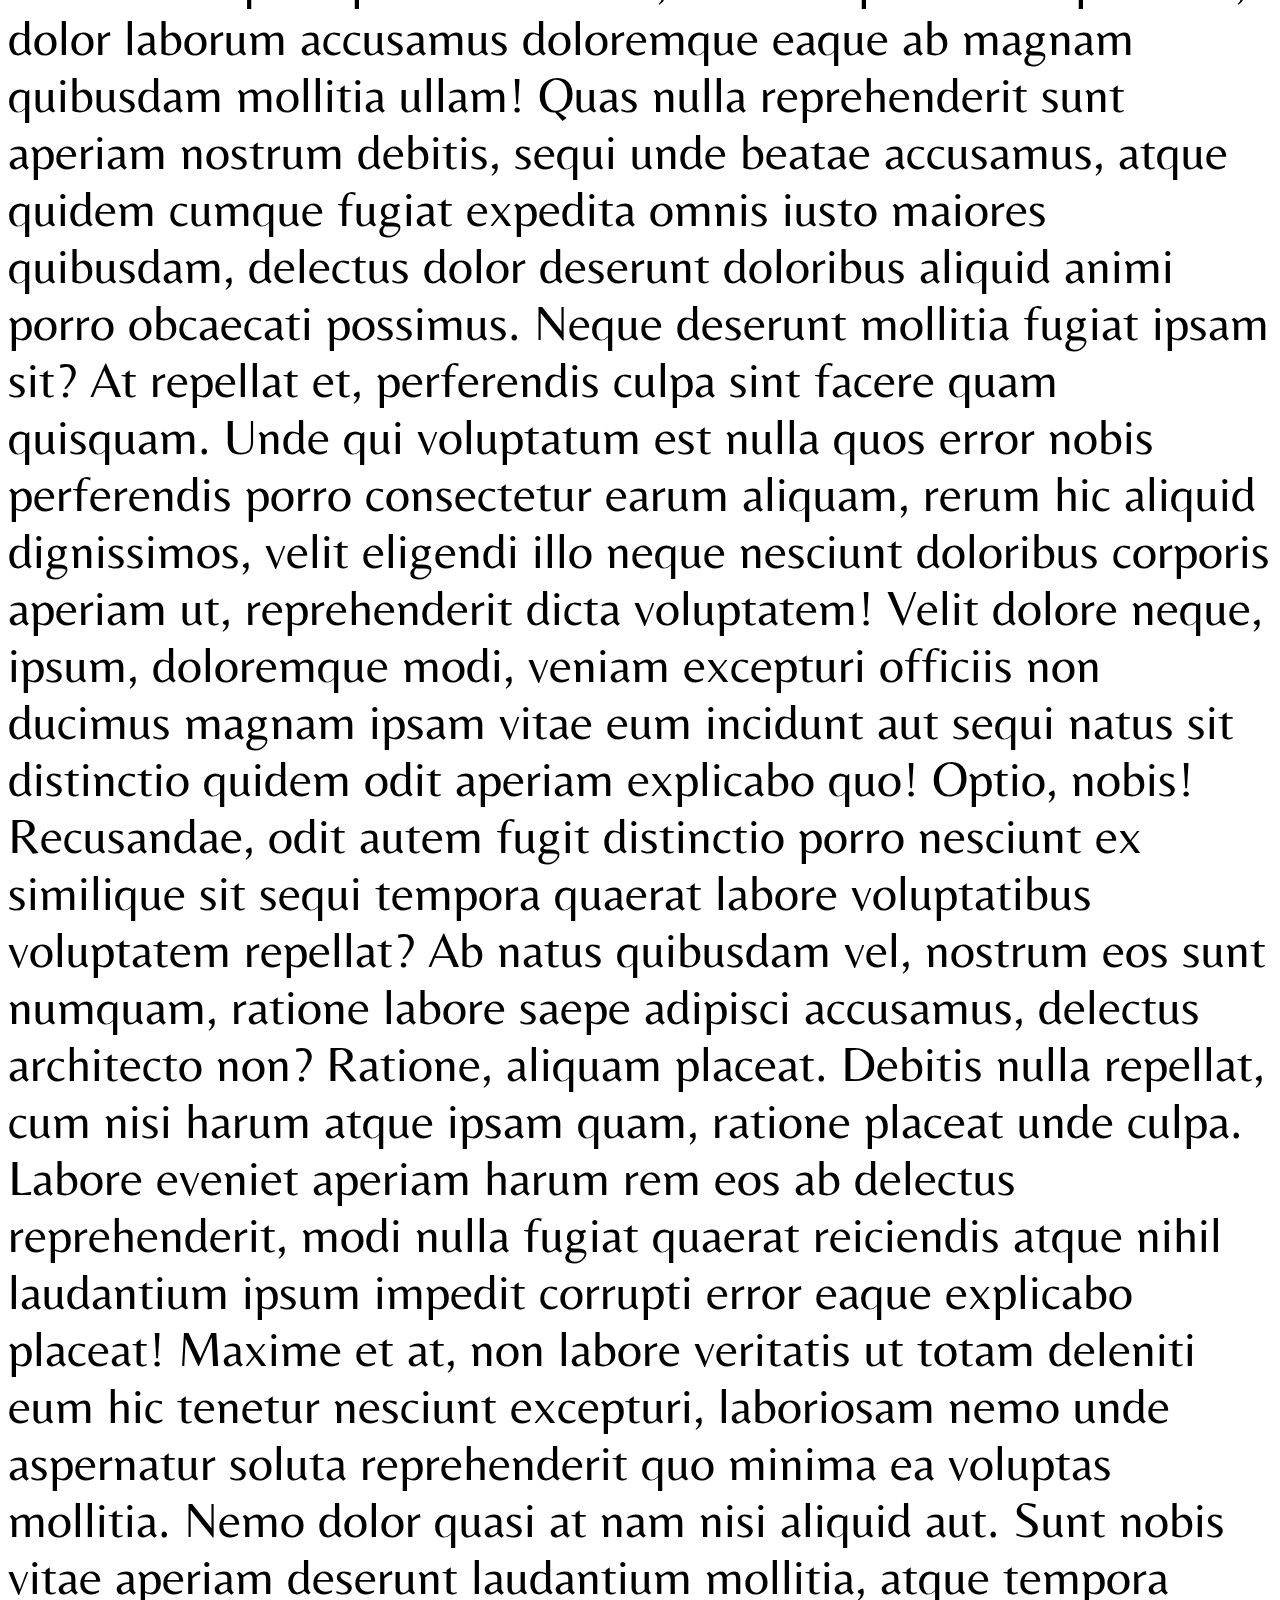
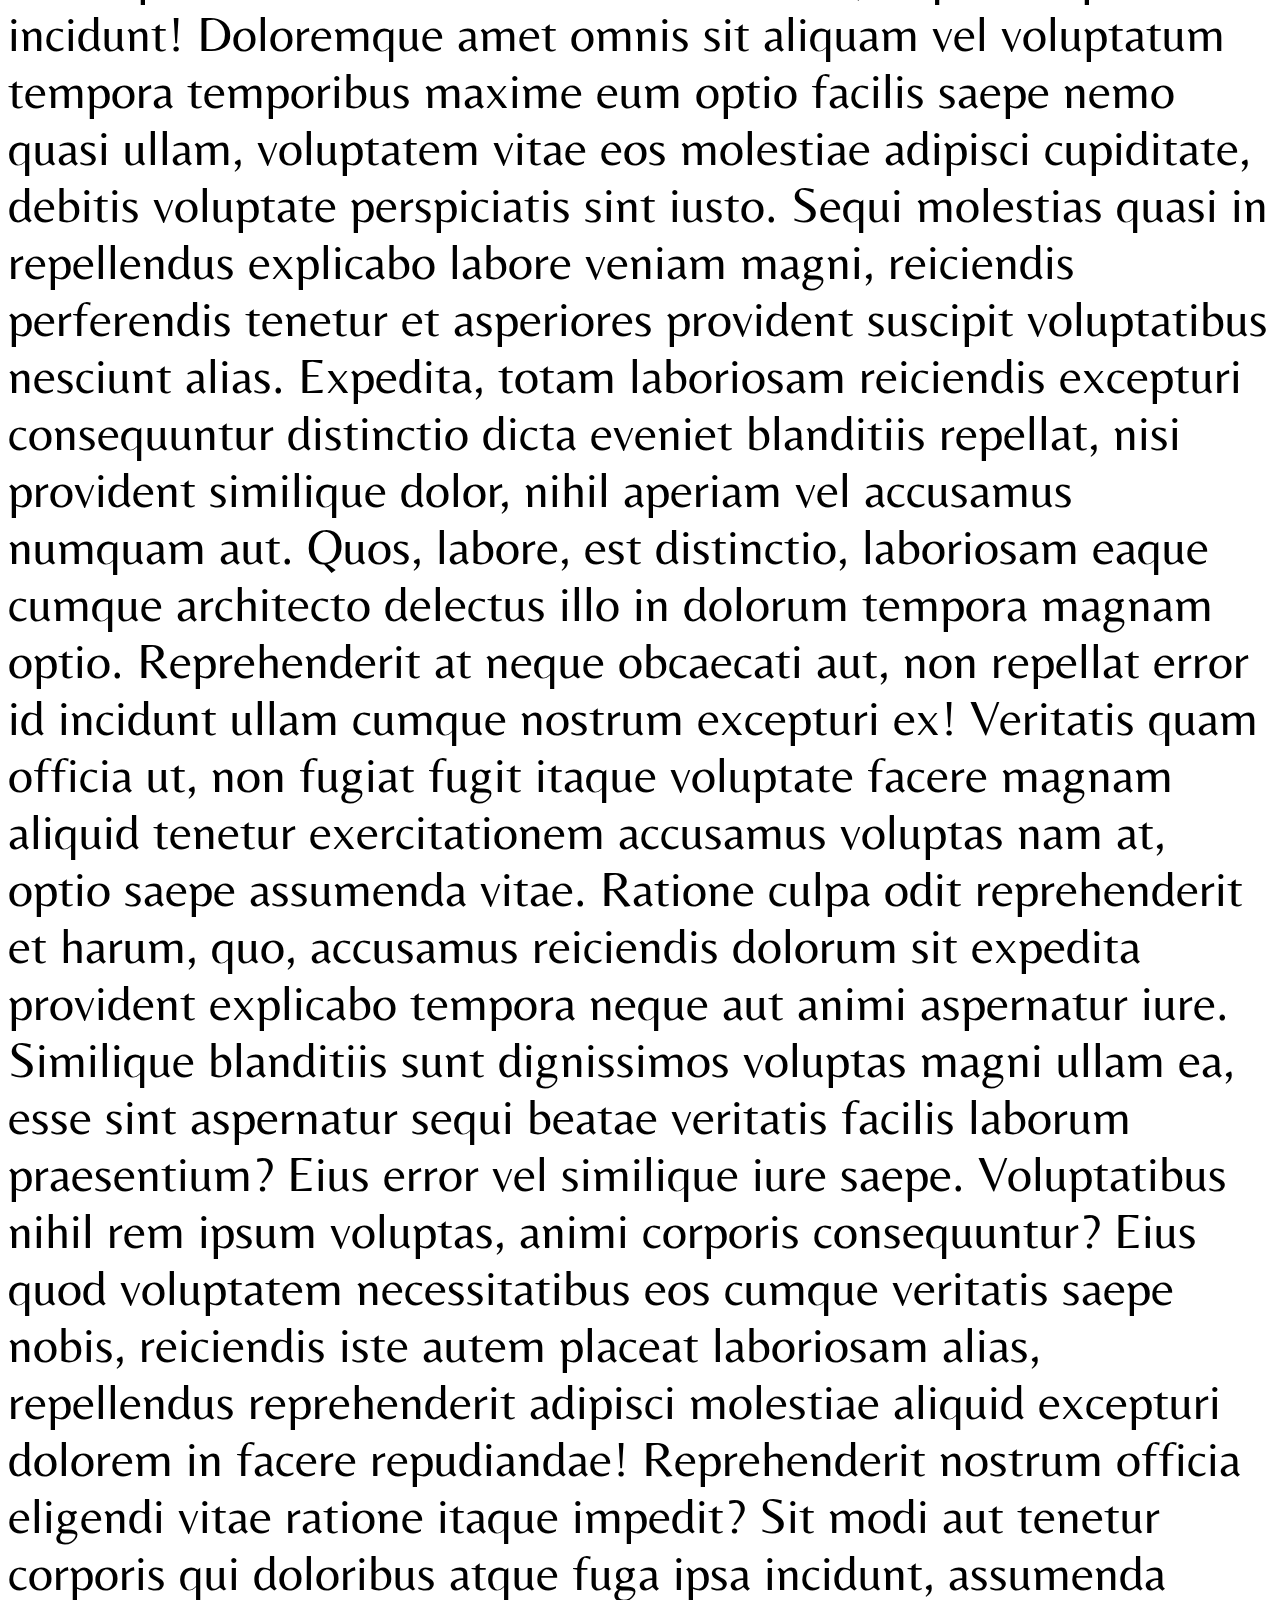
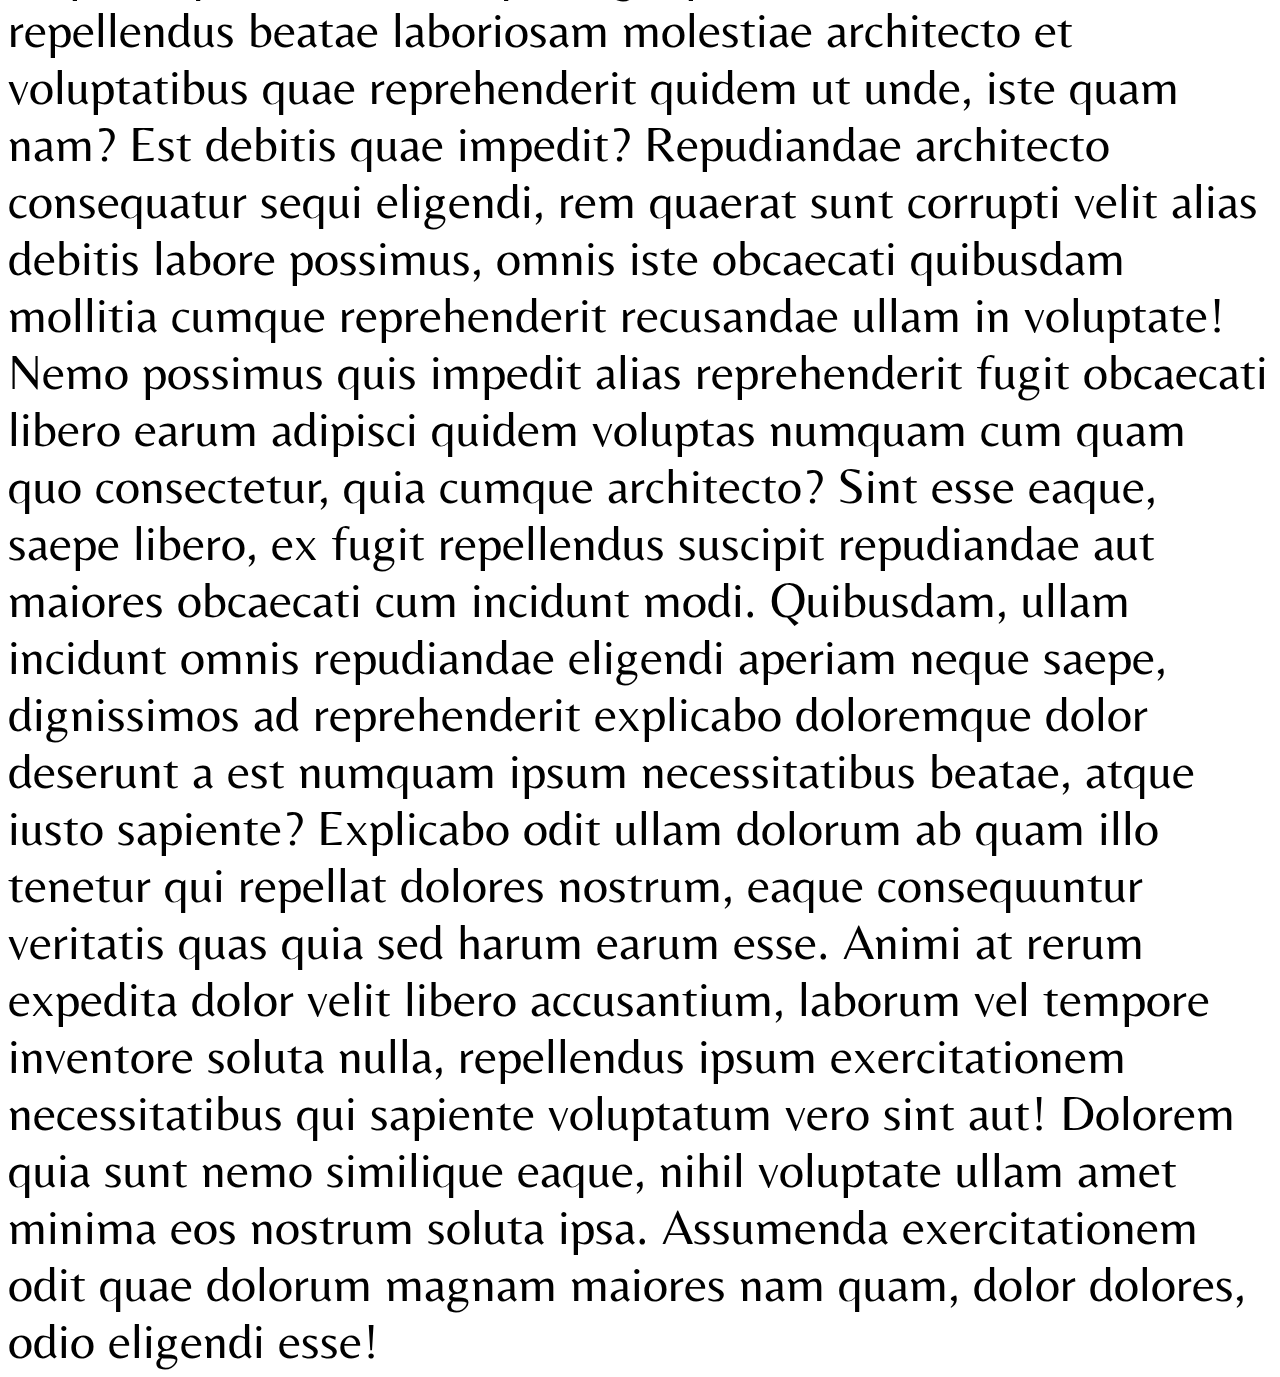
==== commit 99de54ea: "Adding hyperlinks" ====
--- a/about.html
+++ b/about.html
@@ -20,8 +20,8 @@
                <img id="logo" class="logo" src="assets/media/img/thenewinn.png" alt="">
             </div>
             <div class="links">
-                <div id="home" class="home nav-link-style">Home</div>
-                <div id="about" class="about nav-link-style-active">About</div>
+                <a class="nav-a" href="index.html"><div id="home" class="home nav-link-style">Home</div></a>
+                <a class="nav a" href="#"><div id="about" class="about nav-link-style-active">About</div></a>
                 <div id="contact" class="contact nav-link-style">Contact</div>
                 <div id="menu" class="menu nav-link-style">Menu</div>
                 <div id="gallery" class="gallery nav-link-style">Gallery</div>
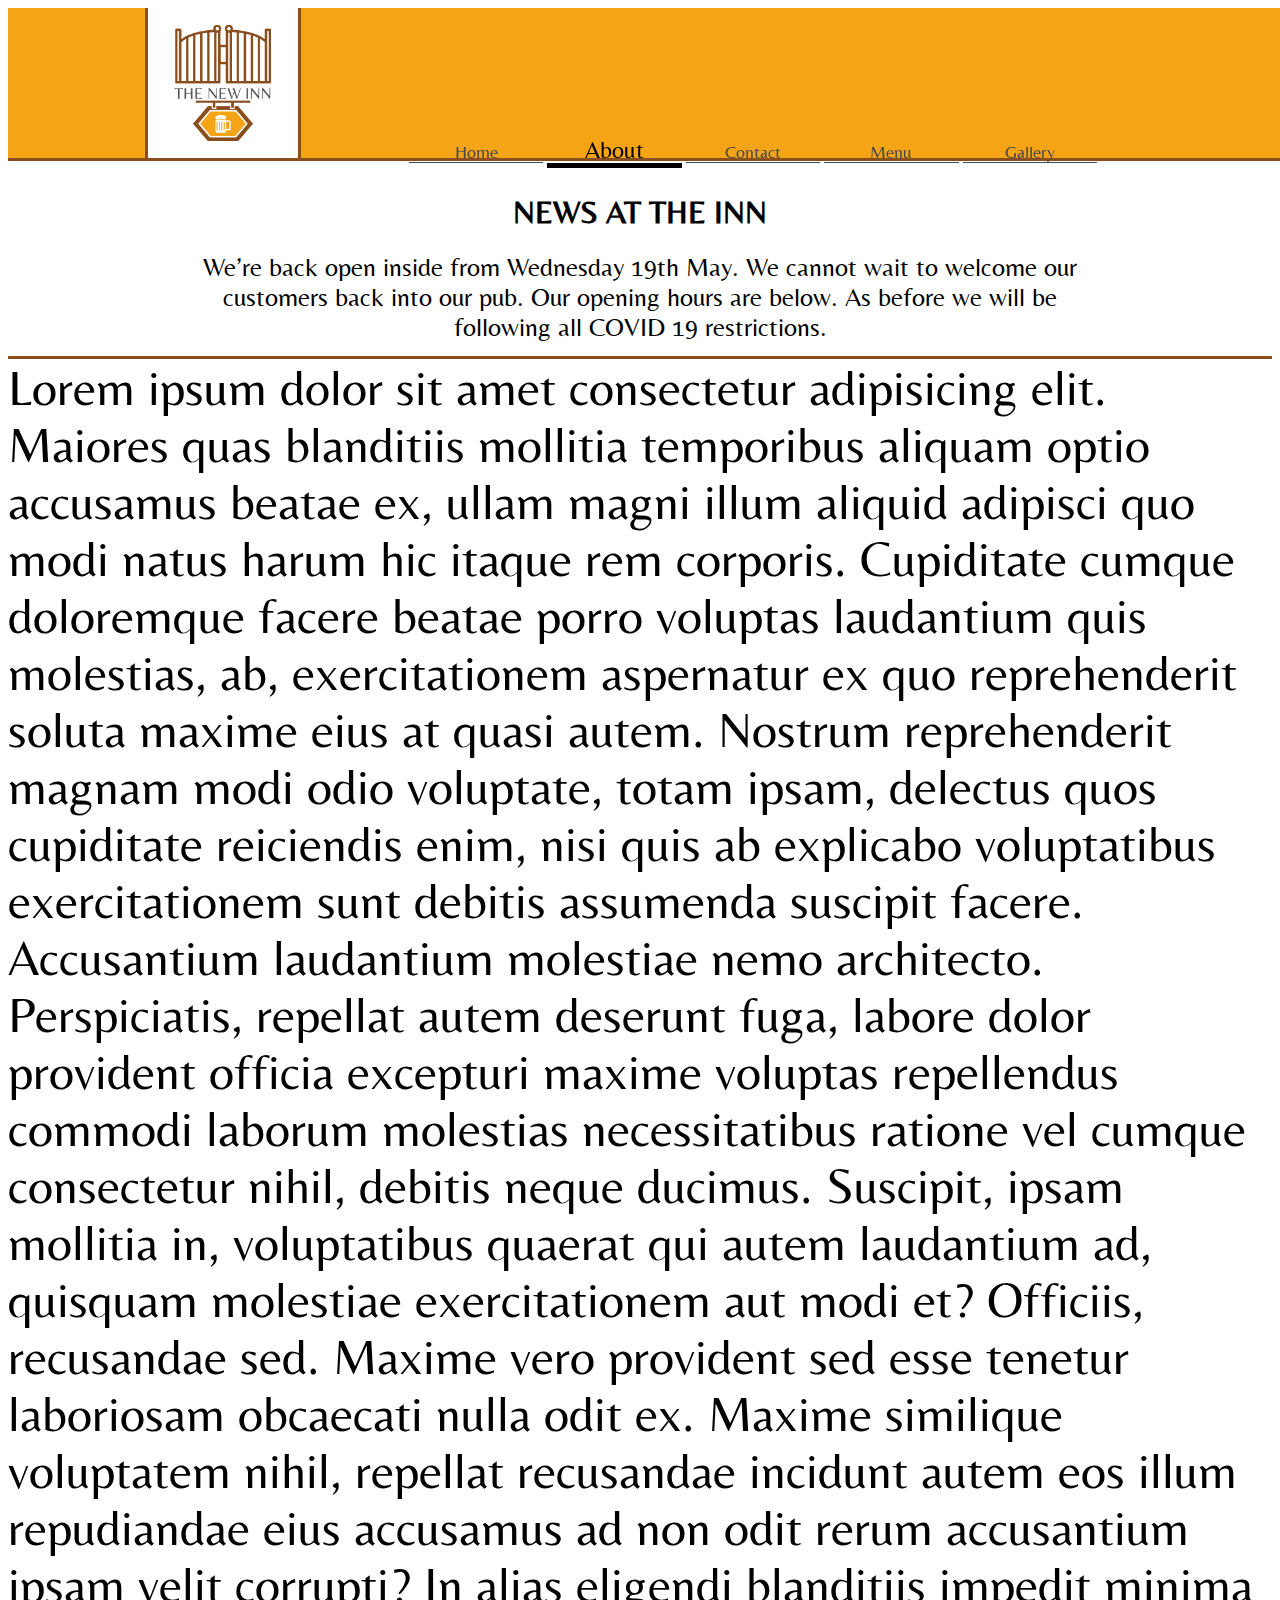
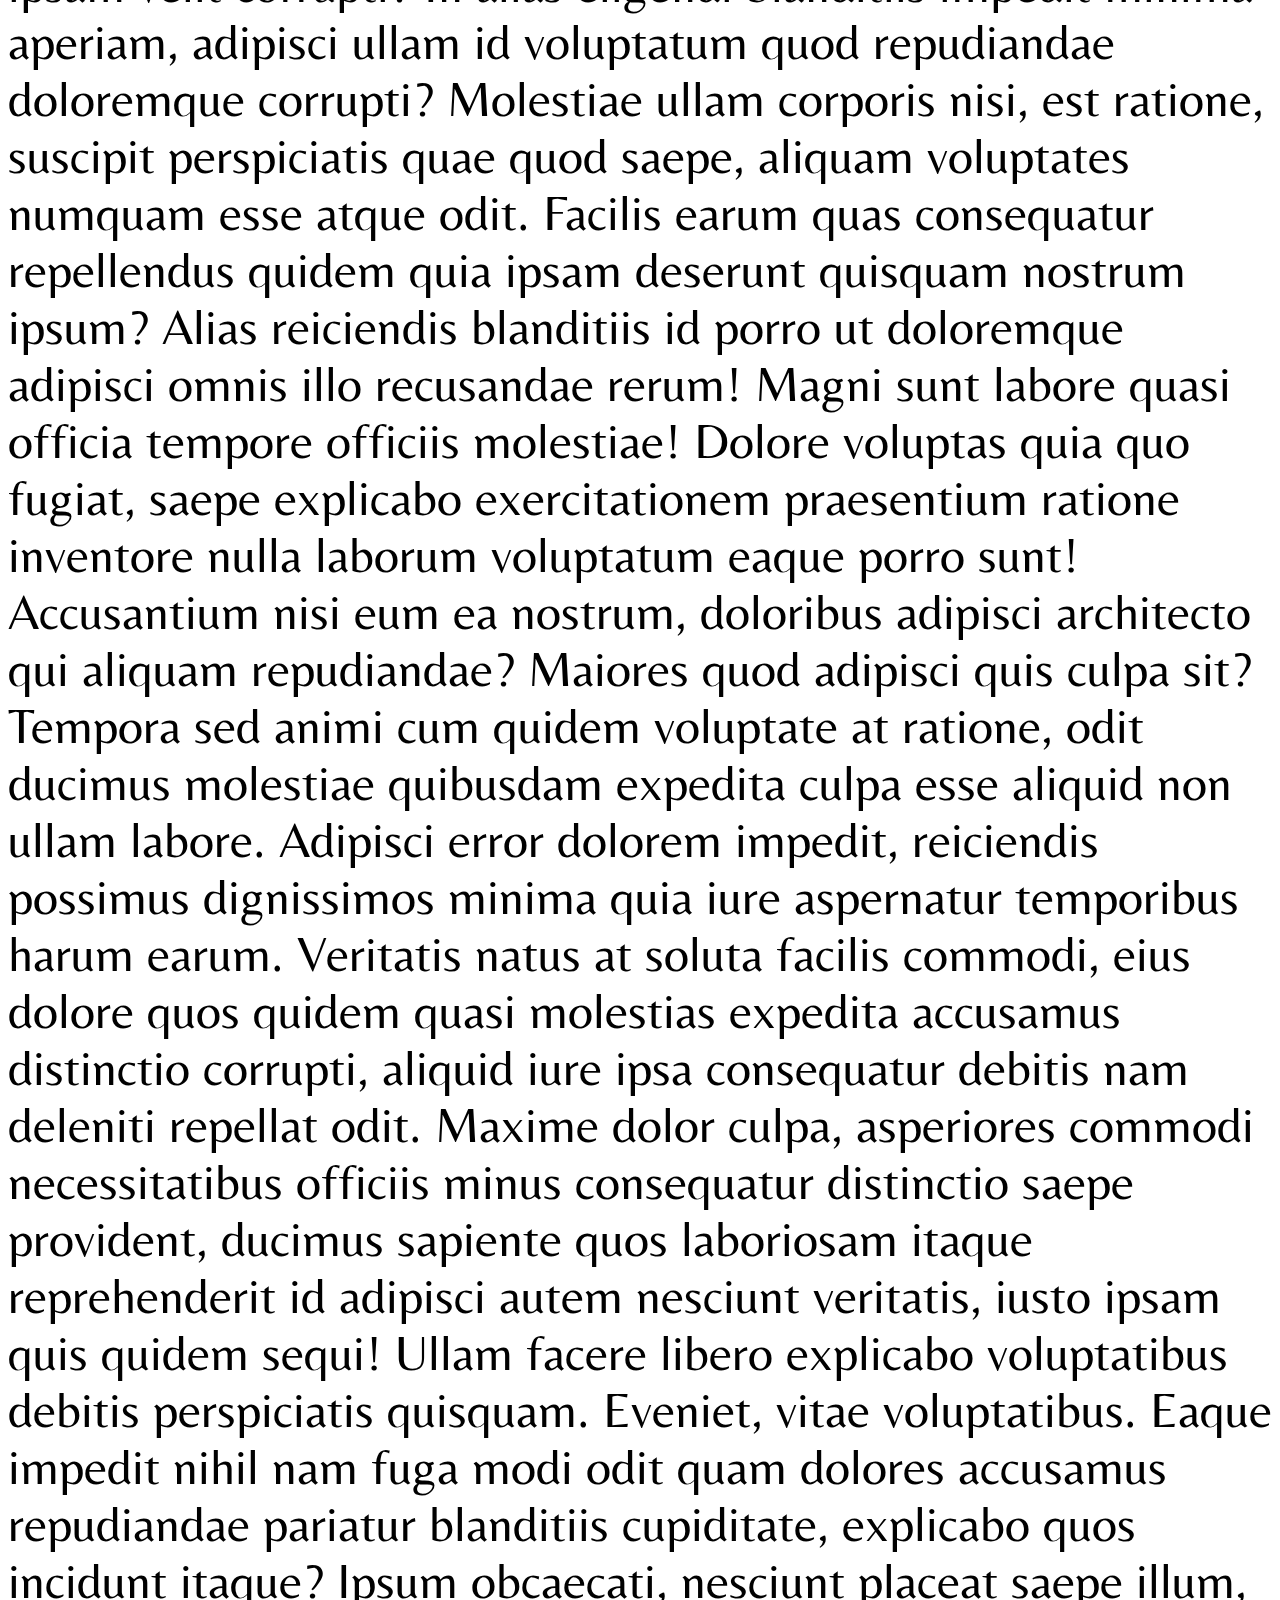
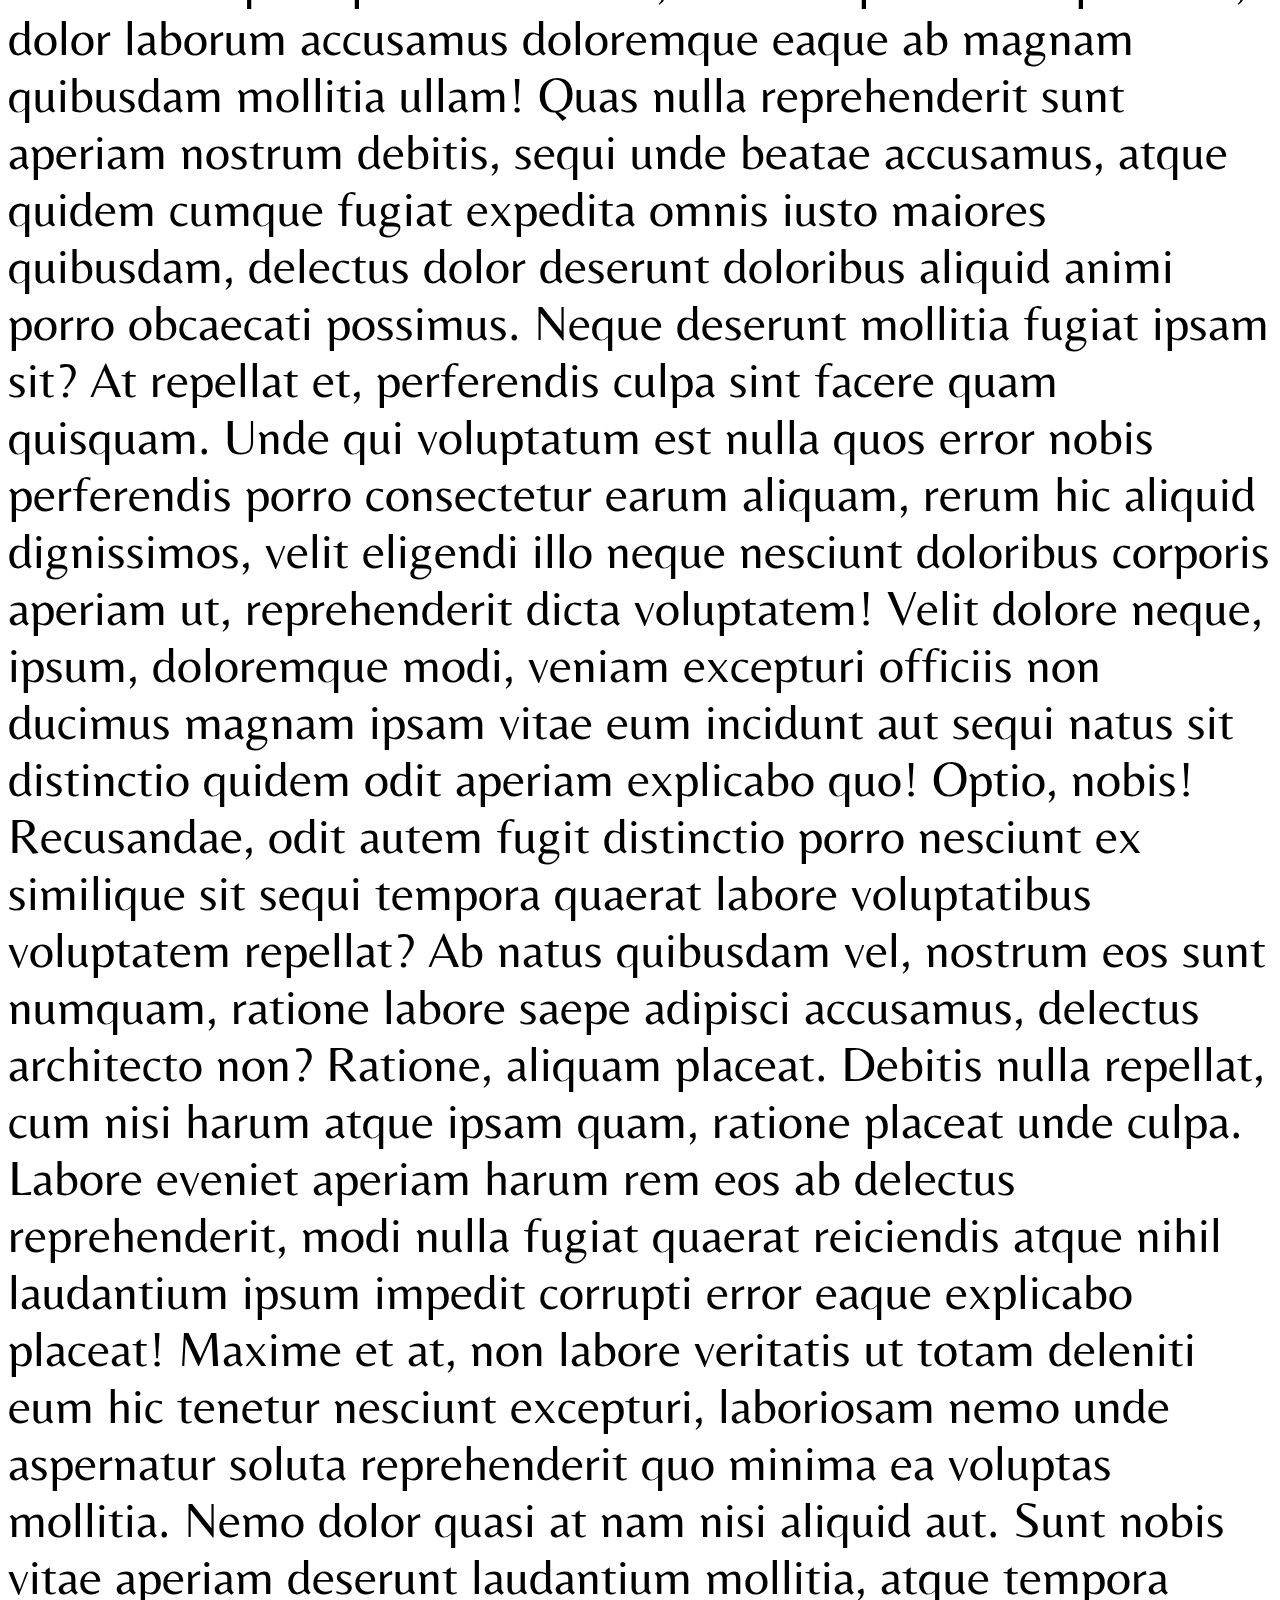
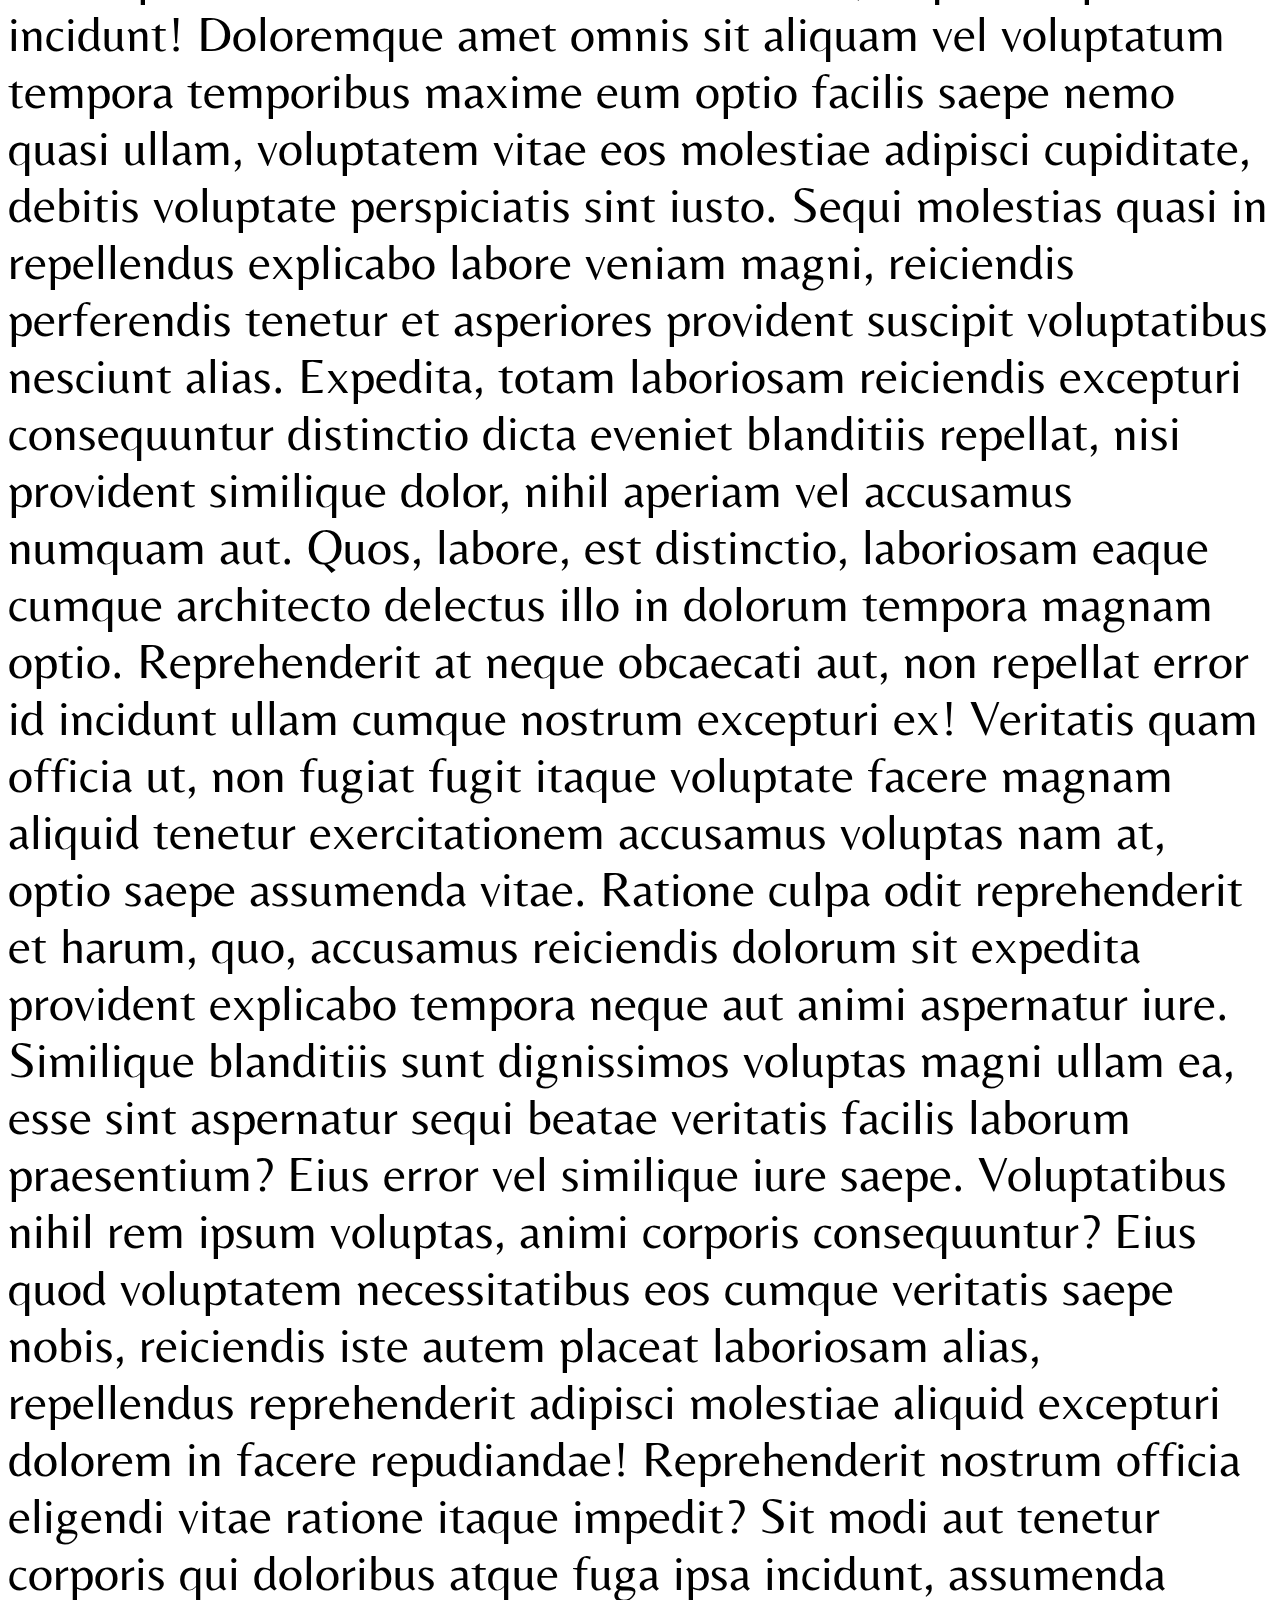
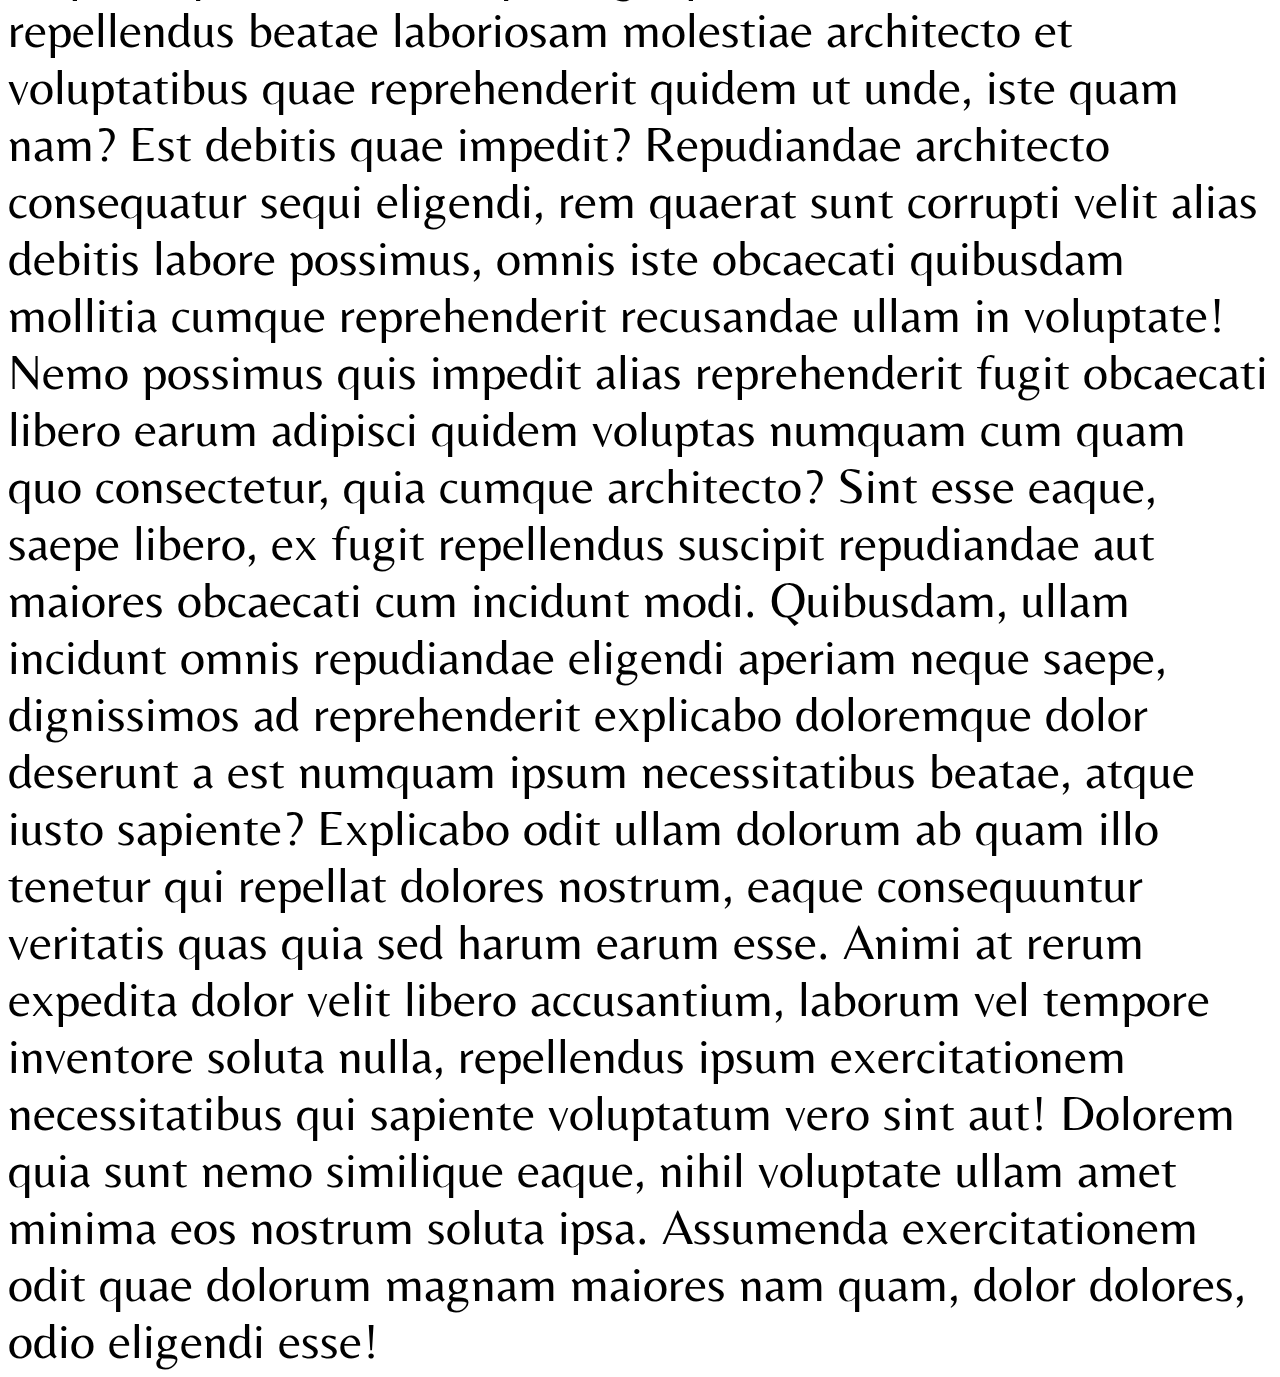
==== commit cafc03c0: "Twest" ====
--- a/about.html
+++ b/about.html
@@ -21,7 +21,7 @@
             </div>
             <div class="links">
                 <a class="nav-a" href="index.html"><div id="home" class="home nav-link-style">Home</div></a>
-                <a class="nav a" href="#"><div id="about" class="about nav-link-style-active">About</div></a>
+                <a class="nav-a" href="#"><div id="about" class="about nav-link-style-active">About</div></a>
                 <div id="contact" class="contact nav-link-style">Contact</div>
                 <div id="menu" class="menu nav-link-style">Menu</div>
                 <div id="gallery" class="gallery nav-link-style">Gallery</div>
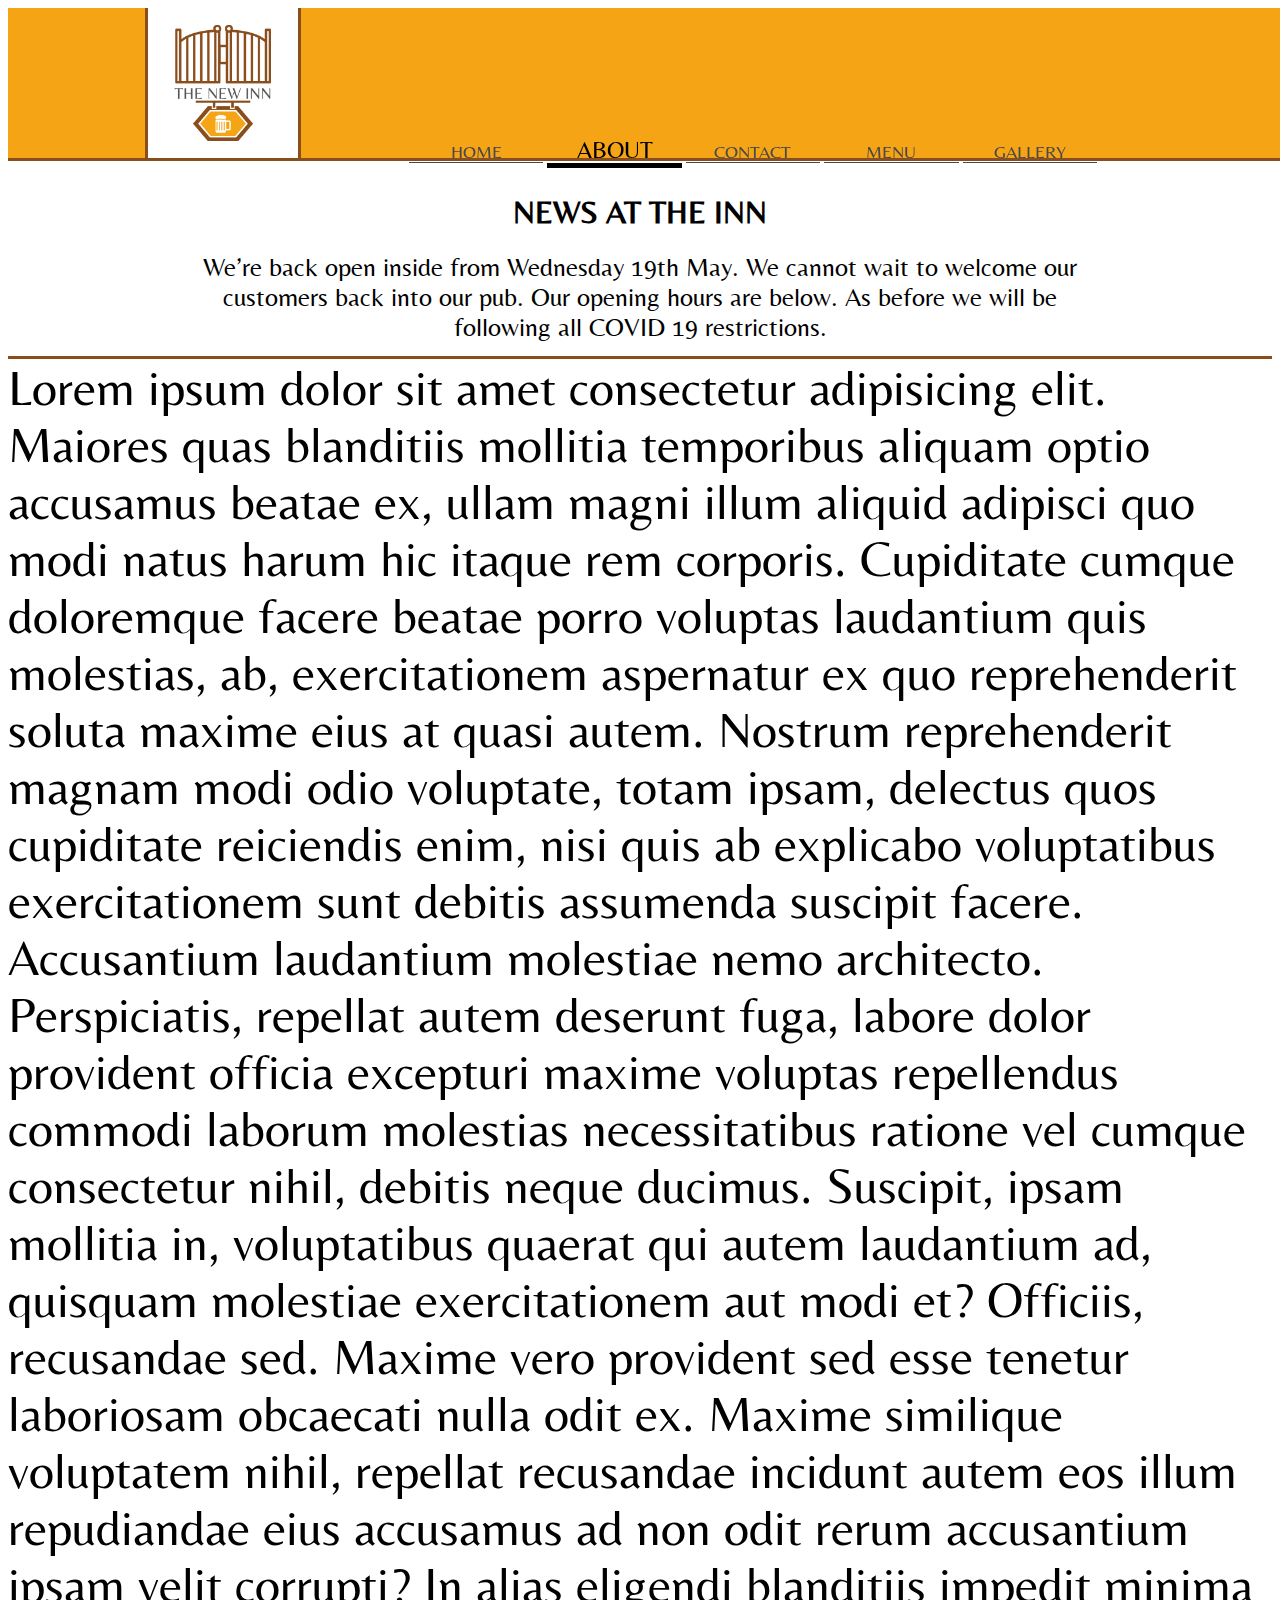
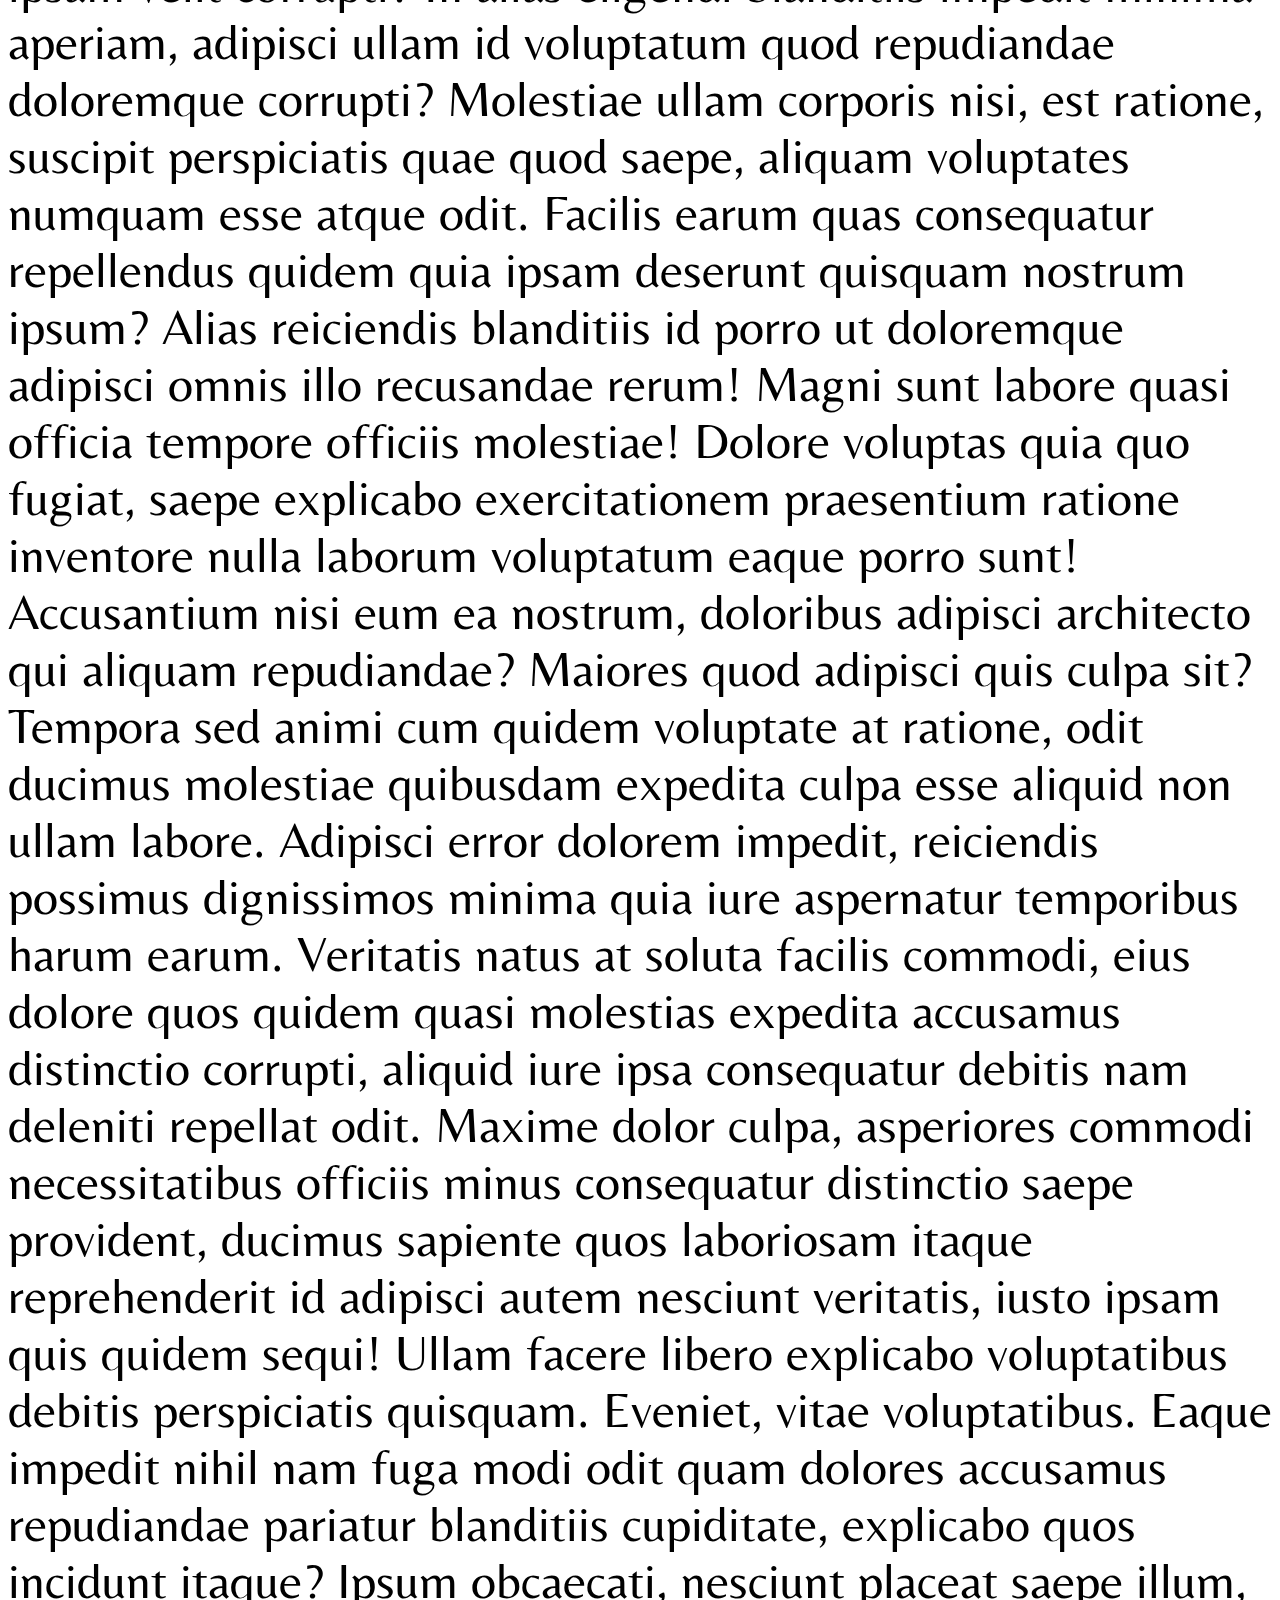
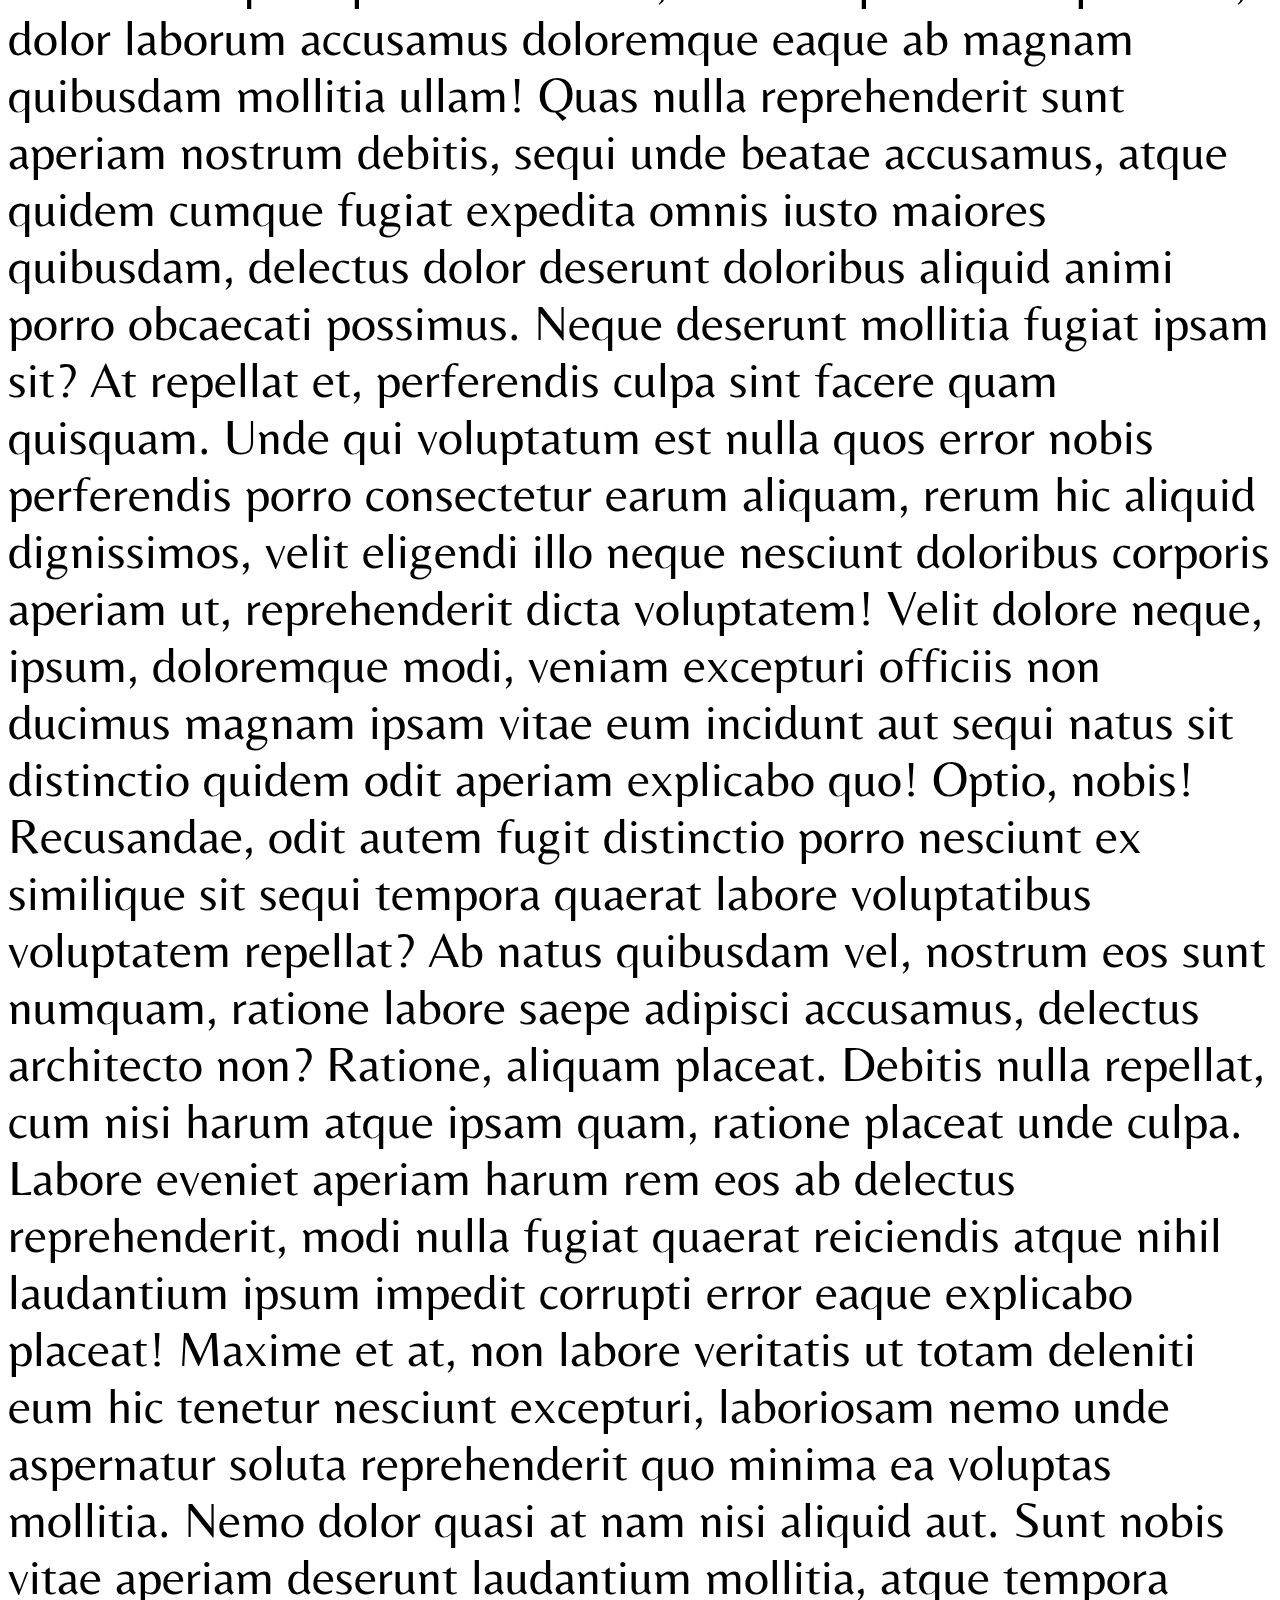
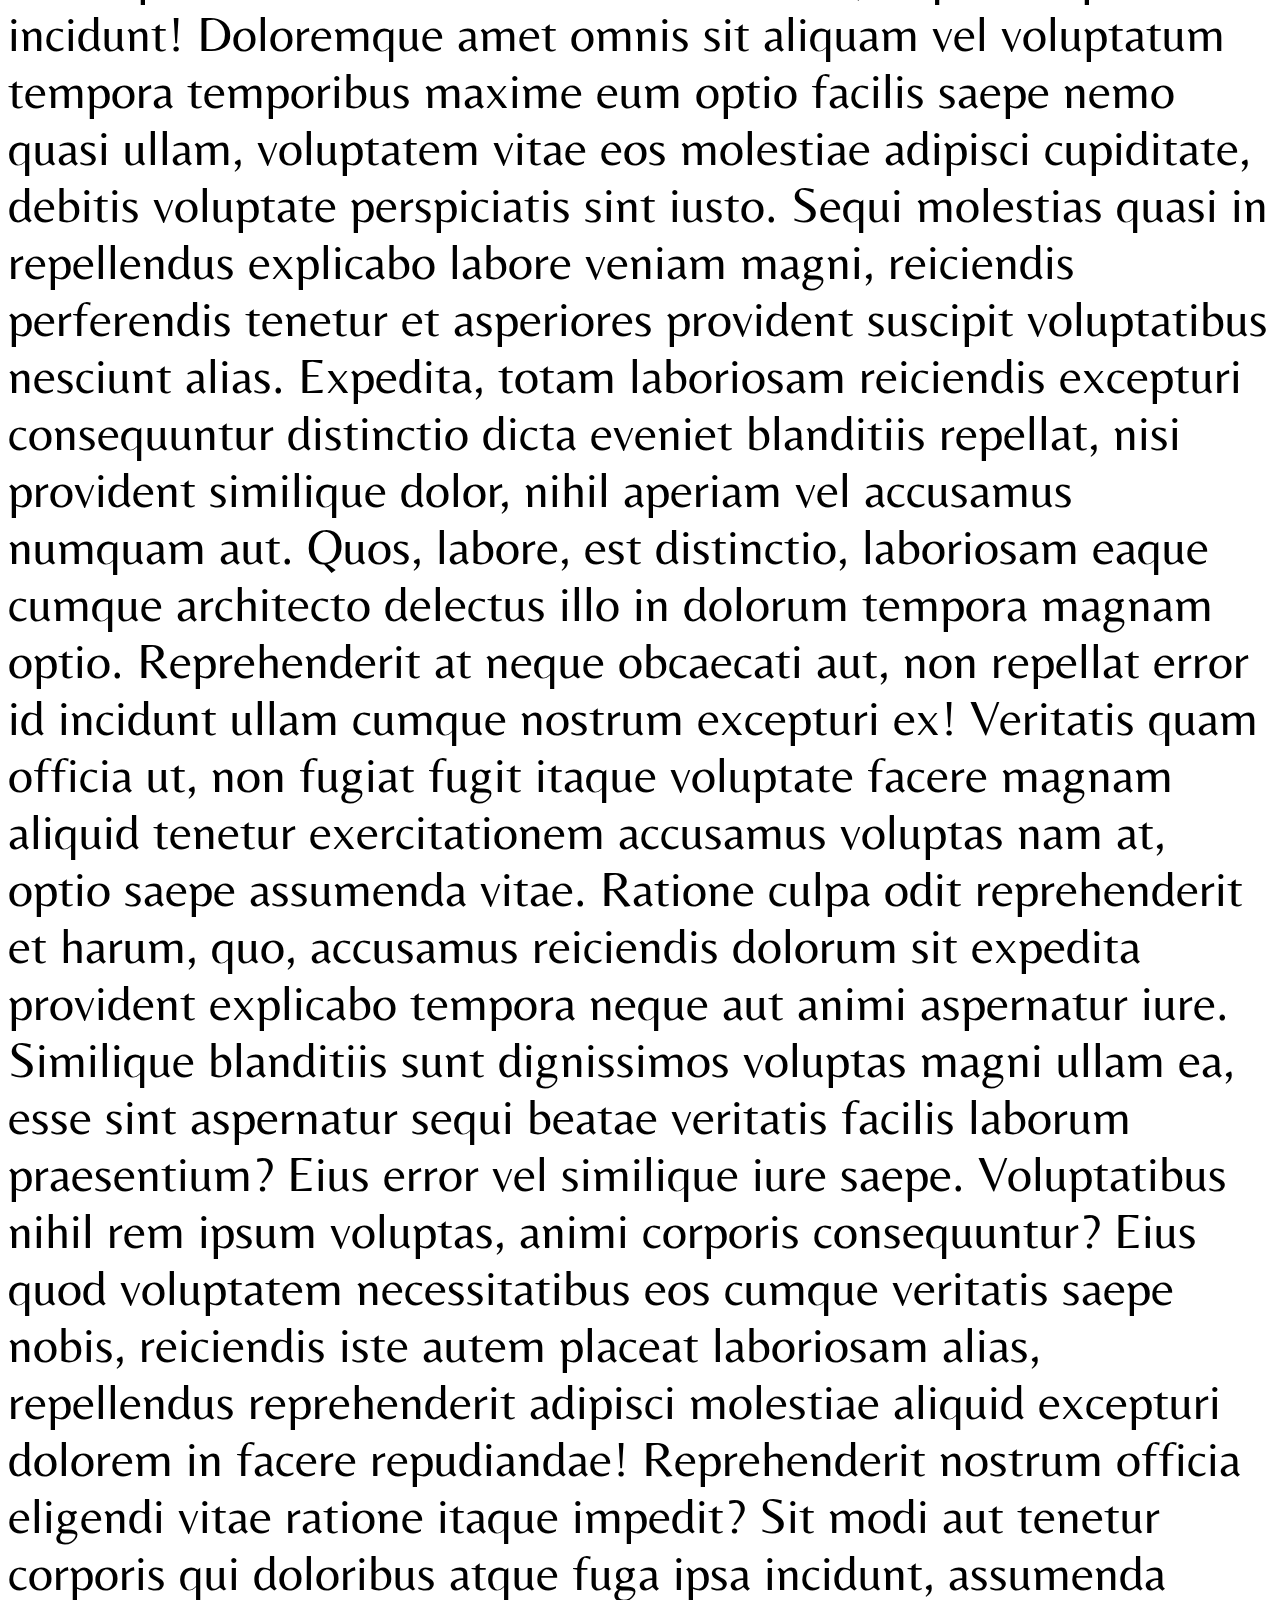
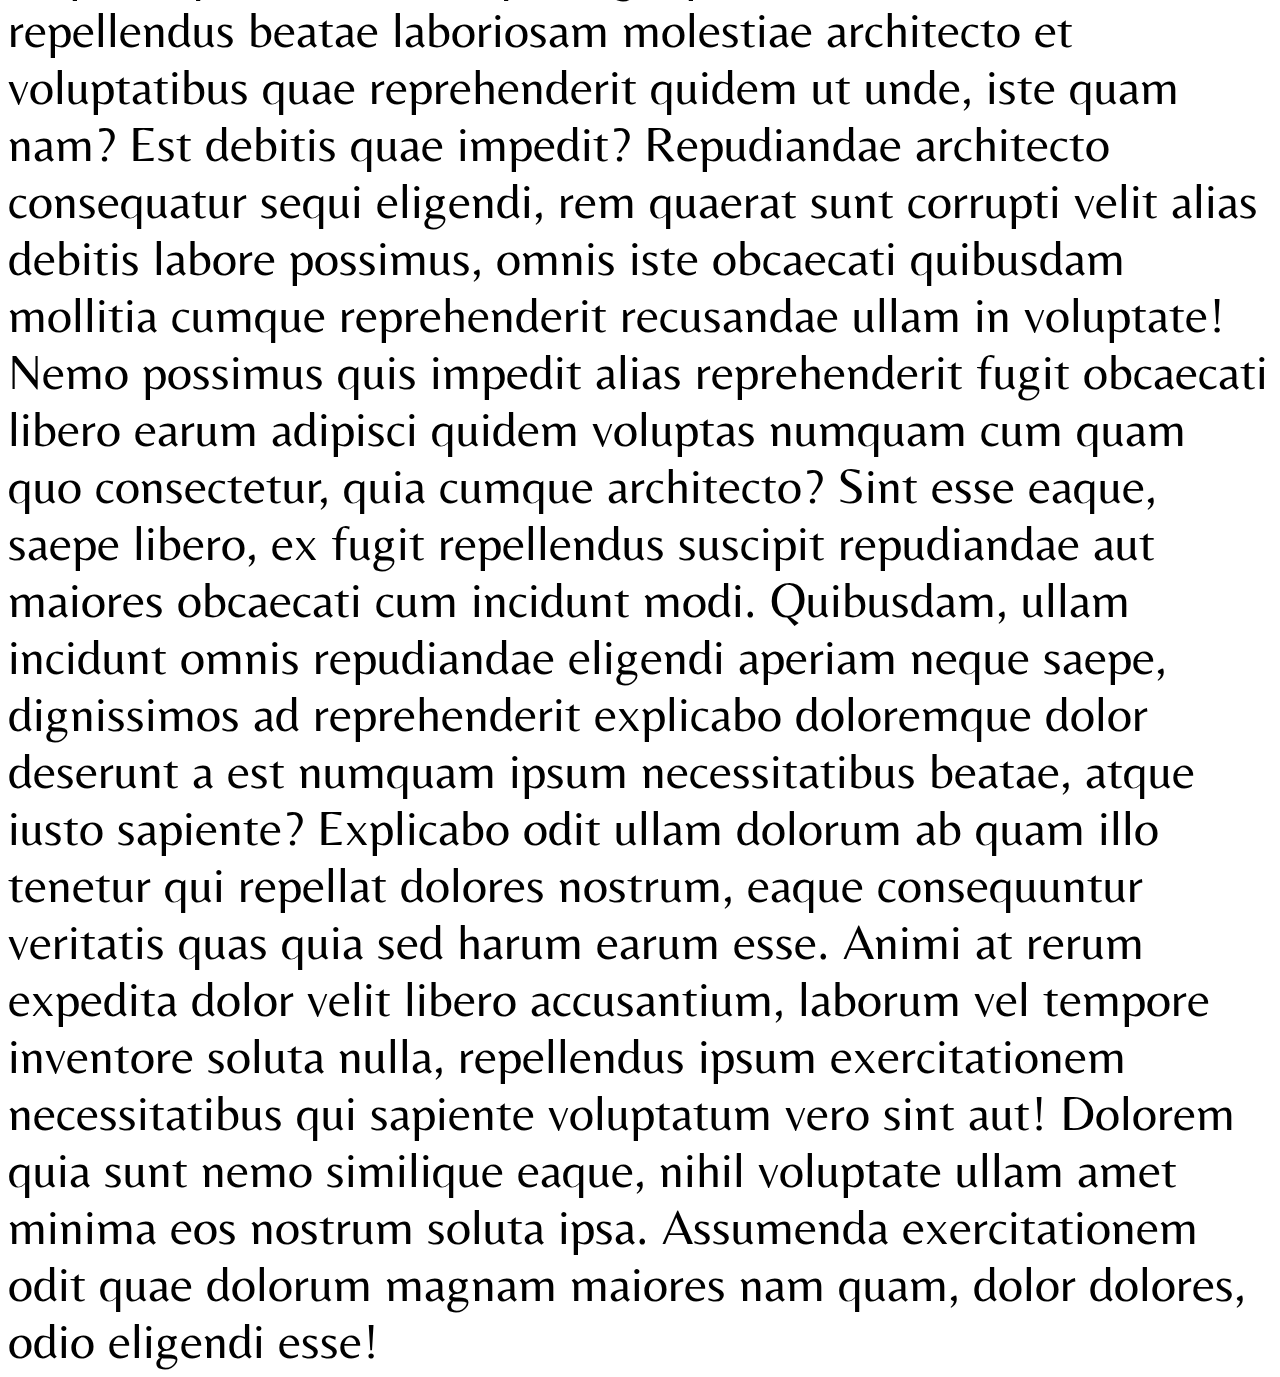
==== commit e1a1cd60: "Test" ====
--- a/about.html
+++ b/about.html
@@ -10,6 +10,8 @@
     <link href="https://cdn.jsdelivr.net/npm/bootstrap@5.1.3/dist/css/bootstrap.min.css" rel="stylesheet" integrity="sha384-1BmE4kWBq78iYhFldvKuhfTAU6auU8tT94WrHftjDbrCEXSU1oBoqyl2QvZ6jIW3" crossorigin="anonymous">
     <link rel="stylesheet" href="assets/css/style.css">
     <link rel="stylesheet" href="assets/css/transitions.css">
+
+    <link rel="shortcut icon" type="image/ico" href="favicon.ico"/>
 </head>
 <body class="belleza">
 
@@ -22,9 +24,9 @@
             <div class="links">
                 <a class="nav-a" href="index.html"><div id="home" class="home nav-link-style">Home</div></a>
                 <a class="nav-a" href="#"><div id="about" class="about nav-link-style-active">About</div></a>
-                <div id="contact" class="contact nav-link-style">Contact</div>
-                <div id="menu" class="menu nav-link-style">Menu</div>
-                <div id="gallery" class="gallery nav-link-style">Gallery</div>
+                <a class="nav-a" href="contact.html"><div id="contact" class="contact nav-link-style">Contact</div></a>
+                <a class="nav-a" href="menu.html"><div id="menu" class="menu nav-link-style">Menu</div></a>
+                <a class="nav-a" href="gallery.html"><div id="gallery" class="gallery nav-link-style">Gallery</div></a>
             </div>
         </nav>
     </header>
--- a/assets/css/style.css
+++ b/assets/css/style.css
@@ -46,4 +46,5 @@
     width: 70%;
     display: inline-block;
     margin: auto;
+    text-transform: uppercase;
 }